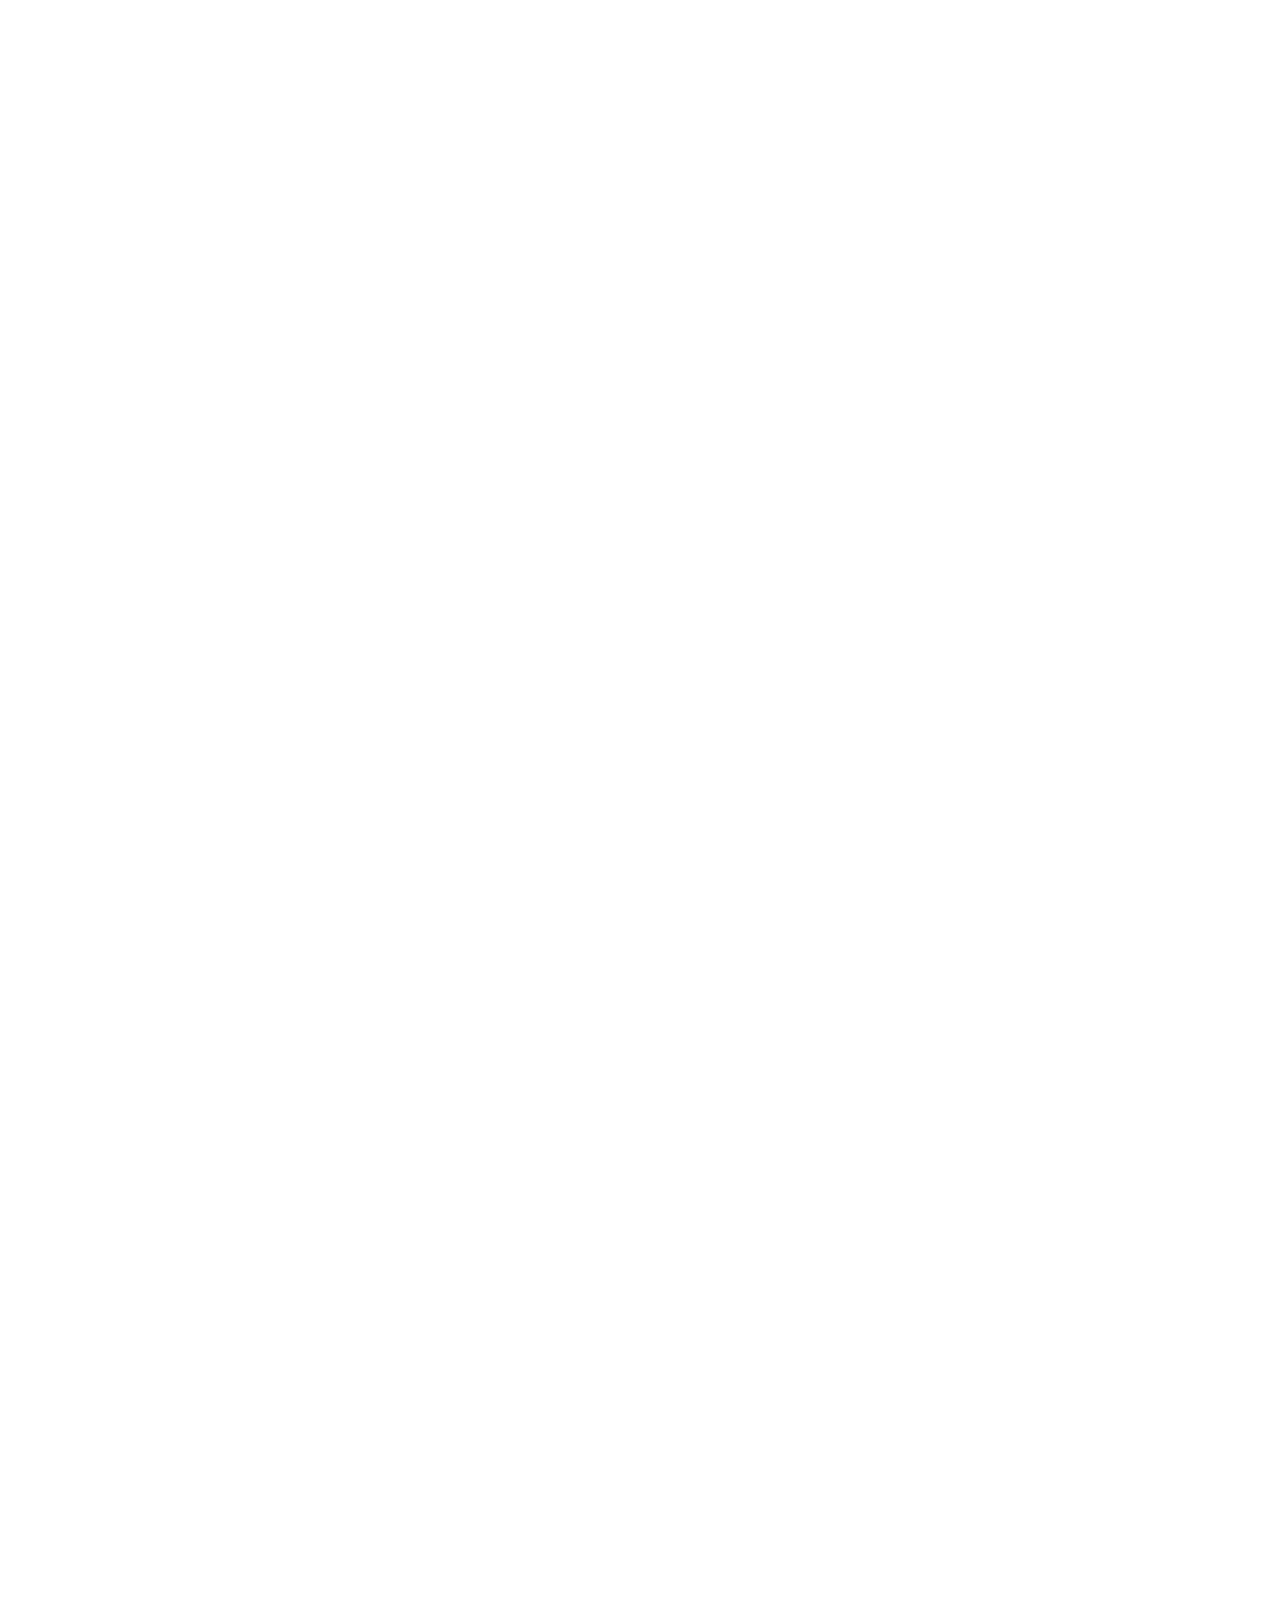
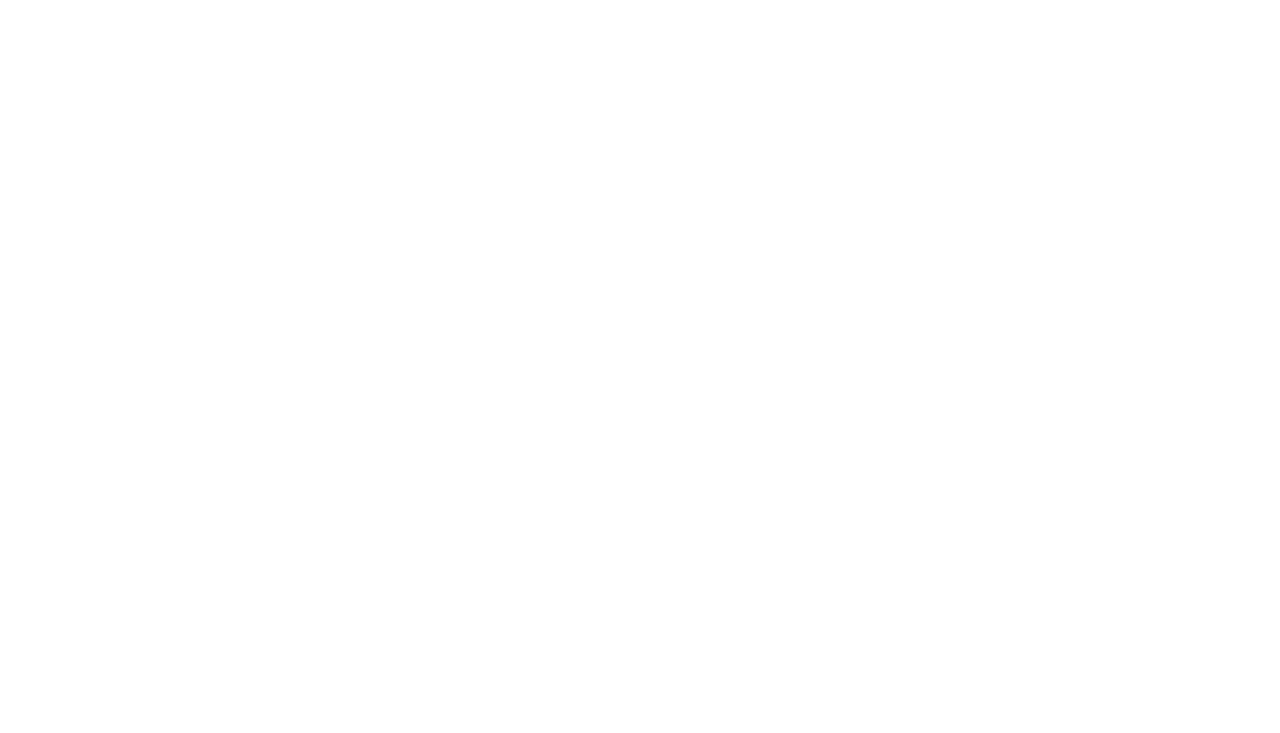
==== index.html @ 5af8121f "google analytics" ====
<html lang="en">

<head>
  <!-- Global site tag (gtag.js) - Google Analytics -->
  <script async src="https://www.googletagmanager.com/gtag/js?id=UA-129078885-3"></script>
  <script>
    window.dataLayer = window.dataLayer || [];
    function gtag(){dataLayer.push(arguments);}
    gtag('js', new Date());

    gtag('config', 'UA-129078885-3');
  </script>
  <meta charset="utf-8">
  <meta name="viewport" content="width=device-width, initial-scale=1, shrink-to-fit=no">
  <title>Neobyčejné příběhy | Mikrostránka AV19</title>
  <link rel="stylesheet" href="css/bootstrap.min.css">
  <link rel="stylesheet" href="css/aos.min.css">
  <link rel="stylesheet" href="css/hamburgers/hamburgers.min.css">
  <link rel="stylesheet" href="css/owl.carousel.min.css">
  <link rel="stylesheet" href="css/animsition.min.css">
  <link href="fonts/css/all.css" rel="stylesheet">
  <link rel="stylesheet" href="https://cdnjs.cloudflare.com/ajax/libs/font-awesome/4.7.0/css/font-awesome.min.css">
  <link rel="shortcut icon" href="/favicon.ico" type="image/x-icon">
  <link rel="icon" href="/favicon.ico" type="image/x-icon">

  <link rel="stylesheet" href="css/style.css">
</head>

<body>

  <div class="js-animsition animsition" data-animsition-in-class="fade-in" data-animsition-out-class="fade-out">

    <header class="templateux-navbar" data-aos="fade-down">
      <div class="container-fluid">
        <div class="row">
          <div class="col-sm-3 col-3">
            <div class="site-logo"><a href="index.html" class="animsition-link">Neobyčejné příběhy</a></div>
          </div>
          <div class="col-sm-9 col-9 text-right">

            <button class="hamburger hamburger--spin toggle-menu ml-auto js-toggle-menu" type="button">
              <span class="hamburger-box">
                <span class="hamburger-inner"></span>
              </span>
            </button>

            <nav class="templateux-menu js-templateux-menu" role="navigation">
              <ul class="list-unstyled">
                <li class="active"><a href="index.html" class="animsition-link">Domů</a></li>
                <li><a href="about.html" class="animsition-link">O projektu</a></li>
                <li><a href="http://absolventskyvelehrad.cz" target="_blank">AV19</a></li>
              </ul>
            </nav>
          </div>
        </div>
      </div>
    </header>

    <!-- END templateux-navbar -->
    <section class="templateux-hero">
      <div class="container">
        <div class="row align-items-center justify-content-center intro">
          <div class="col-md-10" data-aos="fade-up">
            <h1>Příběhy. <br />
              <span class="green">Inspirativní</span> příběhy<span class="green">.</span> <br />
              <span class="red">Neobyčejné</span> příběhy<span class="red">.</span>
            </h1>
            <a href="#next" class="go-down js-smoothscroll"></a>
          </div>
        </div>
      </div>
    </section>
    <!-- END templateux-hero -->

    <section class="templateux-portfolio-overlap" id="next">
      <div class="container-fluid">
        <div class="row">
          <div class="col-md-6" data-aos="fade-up">
            <a class="project animsition-link" href="iveta-sochorova.html">
              <figure>
                <img src="images/people/ivet_resize.jpg" alt="Iveta Sochorová" class="img-fluid">
              </figure>
              <div class="project-hover">
                <div class="project-hover-inner">
                  <h2>Iveta Sochorová</h2>
                  <span>Přečti si její příběh</span>
                </div>
              </div>
            </a>
          </div>
          <div class="col-md-6" data-aos="fade-up" data-aos-delay="100">
            <a class="project animsition-link" href="#">
              <figure>
                <img src="images/people/av19.jpg" alt="AV19" class="img-fluid">
              </figure>
              <div class="project-hover">
                <div class="project-hover-inner">
                  <h2>Absolventský Velehrad</h2>
                  <h2>PŘIPRAVUJEME</h2>
                </div>
              </div>
            </a>
          </div>
        </div>
        <!-- END row -->

        <div class="row">
          <div class="col-lg-4 col-md-6" data-aos="fade-up">
            <a class="project animsition-link" href="#">
              <figure>
                <img src="images/people/bananaGuy.jpg" alt="Free Template" class="img-fluid">
              </figure>
              <div class="project-hover">
                <div class="project-hover-inner">
                  <h2>PŘIPRAVUJEME</h2>
                </div>
              </div>
            </a>
          </div>
          <div class="col-lg-4 col-md-6" data-aos="fade-up" data-aos-delay="100">
            <a class="project animsition-link" href="#">
              <figure>
                <img src="images/people/hairlyGirl.jpg" alt="Free Template" class="img-fluid">
              </figure>
              <div class="project-hover">
                <div class="project-hover-inner">
                  <h2>PŘIPRAVUJEME</h2>
                </div>
              </div>
            </a>
          </div>
          <div class="col-lg-4 col-md-6" data-aos="fade-up" data-aos-delay="200">
            <a class="project animsition-link" href="#">
              <figure>
                <img src="images/people/flowerGirl.jpg" alt="Free Template" class="img-fluid">
              </figure>
              <div class="project-hover">
                <div class="project-hover-inner">
                  <h2>PŘIPRAVUJEME</h2>
                </div>
              </div>
            </a>
          </div>

        </div>
        <!-- END row -->
      </div>
    </section>


    <!-- END section -->
    <section class="templateux-section">
      <div class="container">
        <div class="row justify-content-center">
          <div class="col-md-4" data-aos="fade-up">
            <h2 class="section-heading mt-3">Proč právě toto?</h2>
          </div>
          <div class="col-md-8" data-aos="fade-up" data-aos-delay="100">

            <div class="row">
              <div class="col-md-12">
                <h2 class="mb-5">Mozart, Einstein, Matka Tereza. Všichni je známe.</h2>
                <p class="mb-5">Víme, co dokázali, známe jejich životy. Pak jsou zde stovky lidí, kteří žijí svůj
                  život, ale (zatím) je neznáme. Žijí mezi námi, jejich životy jsou obyčejně neobyčejné. Všechny tyto
                  lidi spojuje rozhodnutí udělat něco jinak, udělat něco pro druhé, být aktivní.
                </p>
                <h4 class="mb-5">
                  Přijmi naše pozvání a nechej se inspirovat příběhy alespoň některých z nich.
                </h4>
              </div>
            </div>
          </div>
        </div>
      </div>
    </section>
    <!-- END section -->

    <a class="templateux-section templateux-cta animsition-link mt-5" href="about.html" data-aos="fade-up">
      <div class="container-fluid">
        <div class="cta-inner">
          <h2><span class="words-1">Máš svůj příběh? Chceš ho sdílet?</span> <span class="words-2">Sdílej ho s námi!</span></h2>
        </div>
      </div>
    </a>
    <!-- END call to action -->

    <footer class="templateux-footer">
      <div class="container-fluid">
        <div class="row">
          <div class="col-md-6 text-md-left text-center">
            <p>
              <!-- Link back to Colorlib can't be removed. Template is licensed under CC BY 3.0. -->
              Copyright &copy;
              <script>
                document.write(new Date().getFullYear());
              </script> All rights reserved | This template is made
              with <i class="fa fa-heart" aria-hidden="true"></i> by <a href="https://colorlib.com" target="_blank"
                class="text-primary">Colorlib</a>
              <!-- Link back to Colorlib can't be removed. Template is licensed under CC BY 3.0. -->
            </p>
          </div>
          <div class="col-md-6 text-md-right text-center footer-social">
            <a href="https://www.facebook.com/absolventskyvelehrad/" class="p-3" target="_blank"><i class="fab fa-facebook-f"></i></a>
            <a href="https://www.instagram.com/absolventskyvelehrad/" class="p-3" target="_blank"><i class="fab fa-instagram"></i></a>
          </div>
        </div>
      </div>
    </footer>

  </div>
  <script src="js/scripts-all.js"></script>
  <script src="js/main.js"></script>

</body>

</html>
---- css/hamburgers/hamburgers.min.css ----
/*!
 * Hamburgers
 * @description Tasty CSS-animated hamburgers
 * @author Jonathan Suh @jonsuh
 * @site https://jonsuh.com/hamburgers
 * @link https://github.com/jonsuh/hamburgers
 */.hamburger{padding:15px 0px;display:inline-block;cursor:pointer;-webkit-transition-property:opacity, -webkit-filter;transition-property:opacity, -webkit-filter;-o-transition-property:opacity, filter;transition-property:opacity, filter;transition-property:opacity, filter, -webkit-filter;-webkit-transition-duration:0.15s;-o-transition-duration:0.15s;transition-duration:0.15s;-webkit-transition-timing-function:linear;-o-transition-timing-function:linear;transition-timing-function:linear;font:inherit;color:inherit;text-transform:none;background-color:transparent;border:0;margin:0;overflow:visible}.hamburger:hover{opacity:0.7}.hamburger-box{width:25px;height:21px;display:inline-block;position:relative}.hamburger-inner{display:block;top:50%;margin-top:-1.5px}.hamburger-inner,.hamburger-inner:after,.hamburger-inner:before{width:25px;height:3px;background-color:#000;border-radius:4px;position:absolute;-webkit-transition-property:-webkit-transform;transition-property:-webkit-transform;-o-transition-property:transform;transition-property:transform;transition-property:transform, -webkit-transform;-webkit-transition-duration:0.15s;-o-transition-duration:0.15s;transition-duration:0.15s;-webkit-transition-timing-function:ease;-o-transition-timing-function:ease;transition-timing-function:ease}.hamburger-inner:after,.hamburger-inner:before{content:"";display:block}.hamburger-inner:before{top:-9px}.hamburger-inner:after{bottom:-9px}.hamburger--spin .hamburger-inner{-webkit-transition-duration:0.22s;-o-transition-duration:0.22s;transition-duration:0.22s;-webkit-transition-timing-function:cubic-bezier(0.55, 0.055, 0.675, 0.19);-o-transition-timing-function:cubic-bezier(0.55, 0.055, 0.675, 0.19);transition-timing-function:cubic-bezier(0.55, 0.055, 0.675, 0.19)}.hamburger--spin .hamburger-inner:before{-webkit-transition:top 0.1s 0.25s ease-in, opacity 0.1s ease-in;-o-transition:top 0.1s 0.25s ease-in, opacity 0.1s ease-in;transition:top 0.1s 0.25s ease-in, opacity 0.1s ease-in}.hamburger--spin .hamburger-inner:after{-webkit-transition:bottom 0.1s 0.25s ease-in, -webkit-transform 0.22s cubic-bezier(0.55, 0.055, 0.675, 0.19);transition:bottom 0.1s 0.25s ease-in, -webkit-transform 0.22s cubic-bezier(0.55, 0.055, 0.675, 0.19);-o-transition:bottom 0.1s 0.25s ease-in, transform 0.22s cubic-bezier(0.55, 0.055, 0.675, 0.19);transition:bottom 0.1s 0.25s ease-in, transform 0.22s cubic-bezier(0.55, 0.055, 0.675, 0.19);transition:bottom 0.1s 0.25s ease-in, transform 0.22s cubic-bezier(0.55, 0.055, 0.675, 0.19), -webkit-transform 0.22s cubic-bezier(0.55, 0.055, 0.675, 0.19)}.hamburger--spin.is-active .hamburger-inner{-webkit-transform:rotate(225deg);-ms-transform:rotate(225deg);transform:rotate(225deg);-webkit-transition-delay:0.12s;-o-transition-delay:0.12s;transition-delay:0.12s;-webkit-transition-timing-function:cubic-bezier(0.215, 0.61, 0.355, 1);-o-transition-timing-function:cubic-bezier(0.215, 0.61, 0.355, 1);transition-timing-function:cubic-bezier(0.215, 0.61, 0.355, 1)}.hamburger--spin.is-active .hamburger-inner:before{top:0;opacity:0;-webkit-transition:top 0.1s ease-out, opacity 0.1s 0.12s ease-out;-o-transition:top 0.1s ease-out, opacity 0.1s 0.12s ease-out;transition:top 0.1s ease-out, opacity 0.1s 0.12s ease-out}.hamburger--spin.is-active .hamburger-inner:after{bottom:0;-webkit-transform:rotate(-90deg);-ms-transform:rotate(-90deg);transform:rotate(-90deg);-webkit-transition:bottom 0.1s ease-out, -webkit-transform 0.22s 0.12s cubic-bezier(0.215, 0.61, 0.355, 1);transition:bottom 0.1s ease-out, -webkit-transform 0.22s 0.12s cubic-bezier(0.215, 0.61, 0.355, 1);-o-transition:bottom 0.1s ease-out, transform 0.22s 0.12s cubic-bezier(0.215, 0.61, 0.355, 1);transition:bottom 0.1s ease-out, transform 0.22s 0.12s cubic-bezier(0.215, 0.61, 0.355, 1);transition:bottom 0.1s ease-out, transform 0.22s 0.12s cubic-bezier(0.215, 0.61, 0.355, 1), -webkit-transform 0.22s 0.12s cubic-bezier(0.215, 0.61, 0.355, 1)}
---- css/style.css ----
body {
  font-size: 16px;
  line-height: 1.8;
  color: #6c757d;
  font-family: -apple-system, BlinkMacSystemFont, "Segoe UI", Roboto, "Helvetica Neue", Arial, sans-serif, "Apple Color Emoji", "Segoe UI Emoji", "Segoe UI Symbol";
}

::-moz-selection {
  background: #babad6;
}

::selection {
  background: #babad6;
}

h1,
h2,
h3,
h4,
h5 {
  color: #000;
}

a {
  -webkit-transition: .3s all ease;
  -o-transition: .3s all ease;
  transition: .3s all ease;
}

a:hover,
a:active,
a:focus {
  text-decoration: none;
  outline: none;
}

.templateux-navbar {
  position: absolute;
  top: 0;
  left: 0;
  width: 100%;
  padding: 35px 0;
  z-index: 99999;
}

.templateux-navbar .container-fluid {
  max-width: 100%;
}

.templateux-navbar .toggle-menu {
  z-index: 9999;
  position: relative;
  top: -13px;
  display: none;
}

@media (max-width: 767.98px) {
  .templateux-navbar .toggle-menu {
    display: block;
  }
}

.templateux-navbar .toggle-menu:active,
.templateux-navbar .toggle-menu:focus {
  outline: none;
}

.templateux-navbar .site-logo {
  position: relative;
  top: -10px;
  z-index: 9999;
}

.templateux-navbar .site-logo a {
  font-size: 30px;
  color: #000;
}

.templateux-navbar .templateux-menu {
  position: relative;
}

.templateux-navbar .templateux-menu ul {
  margin-bottom: 0;
}

.templateux-navbar .templateux-menu ul li {
  display: inline-block;
}

.templateux-navbar .templateux-menu ul li a {
  margin-right: 20px;
  font-size: 13px;
  text-transform: uppercase;
  letter-spacing: .2em;
  color: #000;
  position: relative;
  padding-bottom: 5px;
  display: block;
}

.templateux-navbar .templateux-menu ul li a:before {
  content: "";
  position: absolute;
  bottom: 0;
  height: 2px;
  width: 0;
  left: 0;
  background: #F1583A;
  -webkit-transition: .15s width ease;
  -o-transition: .15s width ease;
  transition: .15s width ease;
}

.templateux-navbar .templateux-menu ul li a:hover:before {
  width: 100%;
}

.templateux-navbar .templateux-menu ul li.active>a:before {
  width: 100%;
}

.templateux-navbar .templateux-menu ul li:last-child a {
  margin-right: 0;
}

@media (max-width: 767.98px) {
  .templateux-navbar .templateux-menu {
    position: fixed;
    width: 100%;
    background-color: #fff;
    top: 0;
    left: 0;
    margin: 0;
    text-align: left;
    height: 100vh;
    min-height: 400px;
    padding: 15px;
    display: none;
    padding-top: 150px;
    overflow-y: scroll;
  }

  .templateux-navbar .templateux-menu ul {
    margin-left: 40px;
  }

  .templateux-navbar .templateux-menu ul li {
    display: block;
    margin-bottom: 10px;
  }

  .templateux-navbar .templateux-menu ul li a {
    padding: 10px 0 2px 0;
    font-size: 18px;
    display: inline-block;
  }
}

@media (max-width: 767.98px) {
  .templateux-navbar .templateux-menu ul {
    margin-left: 0px;
  }
}

.templateux-navbar.navbar-light .site-logo a {
  color: #fff;
}

.templateux-navbar.navbar-light .hamburger .hamburger-inner,
.templateux-navbar.navbar-light .hamburger .hamburger-inner::before,
.templateux-navbar.navbar-light .hamburger .hamburger-inner::after {
  background-color: #fff;
}

.templateux-navbar.navbar-light .templateux-menu ul li a {
  color: #fff;
}

.menu-open .templateux-navbar {
  position: fixed;
  left: 0;
  top: 0;
}

@media (max-width: 767.98px) {
  .menu-open .site-logo a {
    color: #000 !important;
  }
}

.menu-open .navbar-light .hamburger .hamburger-inner,
.menu-open .navbar-light .hamburger .hamburger-inner::before,
.menu-open .navbar-light .hamburger .hamburger-inner::after {
  background-color: #000;
}

.menu-open .templateux-menu li {
  opacity: 0;
  visibility: hidden;
  margin-left: -10px;
  position: relative;
  -webkit-transition: .3s all ease-in-out;
  -o-transition: .3s all ease-in-out;
  transition: .3s all ease-in-out;
}

.menu-open .templateux-menu li.staggard {
  opacity: 1;
  visibility: visible;
  margin-left: 0px;
}

@media (max-width: 767.98px) {
  .menu-open .templateux-menu li a {
    color: #000 !important;
  }
}

.templateux-hero {
  background-size: cover;
  background-repeat: no-repeat;
  background-position: center center;
  position: relative;
  overflow: hidden;
}

.templateux-hero .lead {
  font-size: 28px;
}

@media (max-width: 991.98px) {
  .templateux-hero .lead {
    font-size: 20px;
  }
}

.templateux-hero .cover {
  position: absolute;
  display: block;
  width: 100%;
  height: 100%;
  z-index: -1;
}

.templateux-hero .cover img {
  position: absolute;
  display: block;
  min-width: 100%;
  min-height: 100%;
  top: 50%;
  left: 50%;
  -webkit-transform: translate(-50%, -50%);
  -ms-transform: translate(-50%, -50%);
  transform: translate(-50%, -50%);
}

.templateux-hero.overlay:before {
  content: "";
  position: absolute;
  background: rgba(0, 0, 0, 0.7);
  left: 0;
  top: 0;
  bottom: 0;
  right: 0;
}

.templateux-hero.overlay h1 {
  color: #fff;
}

.templateux-hero.overlay .lead {
  color: #fff;
  opacity: .5;
}

.templateux-hero,
.intro {
  height: 72vh;
  min-height: 700px;
}

.templateux-hero h1,
.intro h1 {
  color: #000;
  font-size: 70px;
}

@media (max-width: 991.98px) {

  .templateux-hero h1,
  .intro h1 {
    font-size: 36px;
  }
}

.templateux-portfolio-overlap {
  position: relative;
  margin-top: -100px;
}

@media (max-width: 991.98px) {
  .templateux-portfolio-overlap {
    margin-top: -50px;
  }
}

.container-fluid {
  padding-left: 50px;
  padding-right: 50px;
  max-width: 1600px;
}

@media (max-width: 767.98px) {
  .container-fluid {
    padding-left: 15px;
    padding-right: 15px;
  }
}

.templateux-section {
  padding: 7em 0;
}

@media (max-width: 991.98px) {
  .templateux-section {
    padding: 3em 0;
  }
}

.templateux-section h2 {
  line-height: 1.5;
}

.templateux-cta {
  padding: 7em 0;
  display: block;
  background: #f8f9fa;
  position: relative;
}

.templateux-cta:before {
  content: "";
  position: absolute;
  height: 0px;
  bottom: 0;
  background: #F1583A;
  width: 100%;
  left: 0;
  -webkit-transition: .3s all ease-out;
  -o-transition: .3s all ease-out;
  transition: .3s all ease-out;
}

.templateux-cta .cta-inner {
  display: block;
  text-align: center;
}

.templateux-cta span {
  display: block;
  position: absolute;
  left: 50%;
  top: 50%;
  -webkit-transform: translate(-50%, -50%);
  -ms-transform: translate(-50%, -50%);
  transform: translate(-50%, -50%);
  -webkit-transition: .3s all ease;
  -o-transition: .3s all ease;
  transition: .3s all ease;
}

.templateux-cta .words-1 {
  opacity: 1;
  visibility: visible;
  top: 0;
}

.templateux-cta .words-2 {
  opacity: 0;
  visibility: hidden;
  top: 40px;
}

.templateux-cta h2 {
  font-weight: normal;
  margin-bottom: 0;
  color: #000;
  position: relative;
  bottom: 0;
  -webkit-transition: .4s all ease;
  -o-transition: .4s all ease;
  transition: .4s all ease;
}

.templateux-cta:hover:before,
.templateux-cta:focus:before {
  height: 100%;
}

.templateux-cta:hover .words-1,
.templateux-cta:focus .words-1 {
  opacity: 0;
  visibility: hidden;
  top: -40px;
}

.templateux-cta:hover .words-2,
.templateux-cta:focus .words-2 {
  opacity: 1;
  visibility: visible;
  top: 0px;
  color: #fff;
}

.section-heading {
  font-size: 14px;
  color: #495057;
  margin-bottom: 30px;
  display: block;
  position: relative;
}

.section-heading:after {
  content: "";
  height: 2px;
  width: 30%;
  position: absolute;
  top: 50%;
  right: 0;
  -webkit-transform: translateX(-50%);
  -ms-transform: translateX(-50%);
  transform: translateX(-50%);
  background: #000;
}

.project,
.post {
  position: relative;
  float: left;
  width: 100%;
  margin-bottom: 30px;
}

.project figure,
.post figure {
  margin: 0;
  position: relative;
}

.project .project-hover,
.project .post-hover,
.post .project-hover,
.post .post-hover {
  position: absolute;
  top: 0;
  left: 0;
  right: 0;
  bottom: 0;
  background: rgba(241, 88, 58, 0.9);
  visibility: hidden;
  opacity: 0;
  -webkit-transition: .3s all ease;
  -o-transition: .3s all ease;
  transition: .3s all ease;
}

.project .project-hover .project-hover-inner,
.project .project-hover .post-hover-inner,
.project .post-hover .project-hover-inner,
.project .post-hover .post-hover-inner,
.post .project-hover .project-hover-inner,
.post .project-hover .post-hover-inner,
.post .post-hover .project-hover-inner,
.post .post-hover .post-hover-inner {
  position: absolute;
  z-index: 99;
  left: 50%;
  top: 50%;
  visibility: hidden;
  opacity: 0;
  -webkit-transition: .3s all ease;
  -o-transition: .3s all ease;
  transition: .3s all ease;
  -webkit-transform: translate(-50%, -50%);
  -ms-transform: translate(-50%, -50%);
  transform: translate(-50%, -50%);
  transition: .3s all ease;
  text-align: center;
}

.project .project-hover .project-hover-inner h2,
.project .project-hover .post-hover-inner h2,
.project .post-hover .project-hover-inner h2,
.project .post-hover .post-hover-inner h2,
.post .project-hover .project-hover-inner h2,
.post .project-hover .post-hover-inner h2,
.post .post-hover .project-hover-inner h2,
.post .post-hover .post-hover-inner h2 {
  color: #fff;
  font-size: 26px;
  line-height: 1.2;
  -webkit-transition: .3s all ease;
  -o-transition: .3s all ease;
  transition: .3s all ease;
  opacity: 0;
  visibility: hidden;
  position: relative;
  bottom: -30px;
}

.project .project-hover .project-hover-inner span,
.project .project-hover .post-hover-inner span,
.project .post-hover .project-hover-inner span,
.project .post-hover .post-hover-inner span,
.post .project-hover .project-hover-inner span,
.post .project-hover .post-hover-inner span,
.post .post-hover .project-hover-inner span,
.post .post-hover .post-hover-inner span {
  color: rgba(255, 255, 255, 0.8);
  opacity: 0;
  visibility: hidden;
  position: relative;
  bottom: -30px;
  -webkit-transition: .5s all ease;
  -o-transition: .5s all ease;
  transition: .5s all ease;
}

.project:hover .project-hover,
.project:hover .post-hover,
.project:focus .project-hover,
.project:focus .post-hover,
.post:hover .project-hover,
.post:hover .post-hover,
.post:focus .project-hover,
.post:focus .post-hover {
  visibility: visible;
  opacity: 1;
}

.project:hover .project-hover .project-hover-inner,
.project:hover .project-hover .post-hover-inner,
.project:hover .post-hover .project-hover-inner,
.project:hover .post-hover .post-hover-inner,
.project:focus .project-hover .project-hover-inner,
.project:focus .project-hover .post-hover-inner,
.project:focus .post-hover .project-hover-inner,
.project:focus .post-hover .post-hover-inner,
.post:hover .project-hover .project-hover-inner,
.post:hover .project-hover .post-hover-inner,
.post:hover .post-hover .project-hover-inner,
.post:hover .post-hover .post-hover-inner,
.post:focus .project-hover .project-hover-inner,
.post:focus .project-hover .post-hover-inner,
.post:focus .post-hover .project-hover-inner,
.post:focus .post-hover .post-hover-inner {
  visibility: visible;
  opacity: 1;
  -webkit-animation-delay: 10s;
  animation-delay: 10s;
}

.project:hover .project-hover .project-hover-inner h2,
.project:hover .project-hover .post-hover-inner h2,
.project:hover .post-hover .project-hover-inner h2,
.project:hover .post-hover .post-hover-inner h2,
.project:focus .project-hover .project-hover-inner h2,
.project:focus .project-hover .post-hover-inner h2,
.project:focus .post-hover .project-hover-inner h2,
.project:focus .post-hover .post-hover-inner h2,
.post:hover .project-hover .project-hover-inner h2,
.post:hover .project-hover .post-hover-inner h2,
.post:hover .post-hover .project-hover-inner h2,
.post:hover .post-hover .post-hover-inner h2,
.post:focus .project-hover .project-hover-inner h2,
.post:focus .project-hover .post-hover-inner h2,
.post:focus .post-hover .project-hover-inner h2,
.post:focus .post-hover .post-hover-inner h2 {
  opacity: 1;
  visibility: visible;
  bottom: 0px;
}

.project:hover .project-hover .project-hover-inner span,
.project:hover .project-hover .post-hover-inner span,
.project:hover .post-hover .project-hover-inner span,
.project:hover .post-hover .post-hover-inner span,
.project:focus .project-hover .project-hover-inner span,
.project:focus .project-hover .post-hover-inner span,
.project:focus .post-hover .project-hover-inner span,
.project:focus .post-hover .post-hover-inner span,
.post:hover .project-hover .project-hover-inner span,
.post:hover .project-hover .post-hover-inner span,
.post:hover .post-hover .project-hover-inner span,
.post:hover .post-hover .post-hover-inner span,
.post:focus .project-hover .project-hover-inner span,
.post:focus .project-hover .post-hover-inner span,
.post:focus .post-hover .project-hover-inner span,
.post:focus .post-hover .post-hover-inner span {
  bottom: 0;
  visibility: visible;
  opacity: 1;
}

.templateux-footer {
  padding: 7em 0;
  border-top: 1px solid #F4F4F4;
}

.templateux-footer .container-fluid {
  max-width: 100%;
}

.templateux-footer small {
  font-size: 16px;
}

.templateux-footer p:last-child {
  margin-bottom: 0;
}

.templateux-footer .footer-social {
  position: relative;
}

.templateux-footer .footer-social a {
  color: #b3b3b3;
  position: relative;
  -webkit-transition: .3s all ease;
  -o-transition: .3s all ease;
  transition: .3s all ease;
  font-size: 26px;
}

.templateux-footer .footer-social a:hover,
.templateux-footer .footer-social a:focus {
  color: #F1583A;
  -webkit-transform: scale(1.7);
  -ms-transform: scale(1.7);
  transform: scale(1.7);
}

.btn:hover,
.btn:focus,
.btn:active {
  outline: none;
  -webkit-box-shadow: none !important;
  box-shadow: none !important;
}

.form-control {
  height: 50px;
  background: #f6f6f6;
  border: none;
}

.form-control:active,
.form-control:focus {
  background: #f6f6f6;
  outline: none;
  -webkit-box-shadow: none !important;
  box-shadow: none !important;
}

textarea.form-control {
  height: inherit;
}

.button {
  padding: 15px 40px;
  display: inline-block;
  font-size: 13px;
  letter-spacing: .2em;
  text-transform: uppercase;
  color: #fff;
  border-radius: 30px;
  border: none;
  -webkit-transition: .3s all ease;
  -o-transition: .3s all ease;
  transition: .3s all ease;
}

.button:hover,
.button:active,
.button:focus {
  outline: none;
}

.button.button--red {
  background: #F1583A;
}

.button.button--red:hover {
  text-decoration: none;
  color: #fff;
  -webkit-box-shadow: 0 20px 40px -5px rgba(0, 0, 0, 0.4);
  box-shadow: 0 20px 40px -5px rgba(0, 0, 0, 0.4);
  background: #d32535;
}

.go-down {
  position: relative;
  width: 40px;
  height: 40px;
  display: block;
  margin-left: -15px;
  position: absolute;
  margin-top: 70px;
}

.go-down:before {
  width: 2px;
  height: 40px;
  right: 27px;
  content: "";
  display: block;
  position: absolute;
  background: #F1583A;
  left: 50%;
  -webkit-transform: translateX(-50%);
  -ms-transform: translateX(-50%);
  transform: translateX(-50%);
  pointer-events: none;
  top: 0;
  -webkit-transition: .3s all ease;
  -o-transition: .3s all ease;
  transition: .3s all ease;
}

.go-down:after {
  content: "";
  position: absolute;
  left: 50%;
  bottom: -12px;
  border: solid transparent;
  content: " ";
  height: 0;
  width: 0;
  margin-left: -1px;
  position: absolute;
  border-top-color: #F1583A;
  border-width: 7px;
  margin-left: -7px;
}

.go-down:hover {
  height: 70px;
}

.go-down:hover:before {
  height: 70px;
}

.templateux-media h3 {
  font-size: 18px;
  color: #F1583A;
}

.templateux-media .icon span {
  font-size: 40px;
  color: #ccc;
}

.owl-carousel .owl-dots {
  position: relative;
  text-align: center;
  width: 100%;
}

.owl-carousel .owl-dots .owl-dot {
  width: 20px;
  height: 20px;
  position: relative;
  line-height: 0;
}

.owl-carousel .owl-dots .owl-dot:active,
.owl-carousel .owl-dots .owl-dot:focus {
  outline: none;
}

.owl-carousel .owl-dots .owl-dot span {
  border: 2px solid #000;
  background: none;
  -webkit-transition: .3s all ease;
  -o-transition: .3s all ease;
  transition: .3s all ease;
  position: absolute;
  width: 10px;
  height: 10px;
  border-radius: 50%;
  top: 50%;
  left: 50%;
  -webkit-transform: translate(-50%, -50%);
  -ms-transform: translate(-50%, -50%);
  transform: translate(-50%, -50%);
}

.owl-carousel .owl-dots .owl-dot.active span {
  border: 2px solid #F1583A;
  background: #F1583A;
}

.owl-carousel.dots-overlap .owl-dots {
  bottom: 50px;
  position: absolute;
  z-index: 9;
}

.owl-carousel.dots-overlap .owl-dots .owl-dot span {
  border: 2px solid #fff;
  background: none;
  -webkit-transition: .3s all ease;
  -o-transition: .3s all ease;
  transition: .3s all ease;
  position: absolute;
  width: 10px;
  height: 10px;
  border-radius: 50%;
  top: 50%;
  left: 50%;
  -webkit-transform: translate(-50%, -50%);
  -ms-transform: translate(-50%, -50%);
  transform: translate(-50%, -50%);
}

.owl-carousel.dots-overlap .owl-dots .owl-dot.active span {
  border: 2px solid #F1583A;
  background: #F1583A;
}

#map {
  height: 700px;
  width: 100%;
}

.testimony {
  padding: 7em 0;
  background: #f7f7f7;
}

.testimony blockquote {
  font-size: 24px;
  font-weight: 300;
}

@media (min-width: 768px) {
  .testimony blockquote {
    font-size: 30px;
  }
}

.testimony blockquote p {
  color: #000;
}

.testimony .author {
  color: #000;
  text-transform: uppercase;
  letter-spacing: .2em;
}

.work-detail {
  margin-bottom: 50px;
}

.work-detail .caption {
  display: block;
  text-transform: uppercase;
  font-size: 15px;
  color: #ccc;
}

.work-detail strong {
  font-weight: normal;
  color: #000;
}

.custom-pagination {
  width: 100%;
  text-align: center;
  display: inline-block;
}

.custom-pagination li {
  display: inline-block;
}

.custom-pagination .prev a,
.custom-pagination .next a {
  font-size: 20px !important;
  line-height: 38px !important;
}

.custom-pagination li a,
.custom-pagination .prev a,
.custom-pagination .next a {
  width: 40px;
  height: 40px;
  line-height: 40px;
  padding: 0;
  margin: 0;
  border-radius: 50% !important;
  font-size: 16px;
}

.custom-pagination li.active a,
.custom-pagination .prev.active a,
.custom-pagination .next.active a {
  display: block;
  width: 40px;
  height: 40px;
  line-height: 40px;
  padding: 0;
  margin: 0;
  border-radius: 50% !important;
  font-size: 16px;
  background: #F1583A;
  color: #fff;
}

.custom-pagination li.active a:hover,
.custom-pagination li.active a:focus,
.custom-pagination .prev.active a:hover,
.custom-pagination .prev.active a:focus,
.custom-pagination .next.active a:hover,
.custom-pagination .next.active a:focus {
  color: #fff;
}

.custom-pagination .prev {
  float: left;
}

.custom-pagination .next {
  float: right;
}

/* Blog*/
.post-info {
  font-size: 12px;
  text-transform: uppercase;
  font-weight: bold;
  color: #fff;
  letter-spacing: .1em;
}

.post-info>div {
  display: inline-block;
}

.post-info>div .seperator {
  display: inline-block;
  margin: 0 10px;
  opacity: .5;
}

.tagcloud a {
  text-transform: uppercase;
  display: inline-block;
  padding: 4px 10px;
  margin-bottom: 7px;
  margin-right: 4px;
  border-radius: 4px;
  color: #000;
  border: 1px solid #ccc;
  font-size: 11px;
}

.tagcloud a:hover {
  border: 1px solid #000;
}

.comment-form-wrap {
  clear: both;
}

.comment-list {
  padding: 0;
  margin: 0;
}

.comment-list .children {
  padding: 50px 0 0 40px;
  margin: 0;
  float: left;
  width: 100%;
}

.comment-list li {
  padding: 0;
  margin: 0 0 30px 0;
  float: left;
  width: 100%;
  clear: both;
  list-style: none;
}

.comment-list li .vcard {
  width: 80px;
  float: left;
}

.comment-list li .vcard img {
  width: 50px;
  border-radius: 50%;
}

.comment-list li .comment-body {
  float: right;
  width: calc(100% - 80px);
}

.comment-list li .comment-body h3 {
  font-size: 20px;
}

.comment-list li .comment-body .meta {
  text-transform: uppercase;
  font-size: 13px;
  letter-spacing: .1em;
  color: #ccc;
}

.comment-list li .comment-body .reply {
  padding: 5px 10px;
  background: #e6e6e6;
  color: #000;
  text-transform: uppercase;
  font-size: 11px;
  letter-spacing: .1em;
  font-weight: 400;
  border-radius: 4px;
}

.comment-list li .comment-body .reply:hover {
  color: #fff;
  background: black;
}

.search-form .form-group {
  position: relative;
}

.search-form .form-group input {
  padding-right: 50px;
}

.search-form .icon {
  position: absolute;
  top: 50%;
  right: 20px;
  -webkit-transform: translateY(-50%);
  -ms-transform: translateY(-50%);
  transform: translateY(-50%);
}

.sidebar-box {
  margin-bottom: 70px;
  font-size: 15px;
  width: 100%;
  float: left;
  background: #fff;
}

.sidebar-box *:last-child {
  margin-bottom: 0;
}

.sidebar-box h3 {
  font-size: 18px;
  margin-bottom: 15px;
}

.categories li,
.sidelink li {
  position: relative;
  margin-bottom: 10px;
  padding-bottom: 10px;
  border-bottom: 1px dotted #dee2e6;
  list-style: none;
}

.categories li:last-child,
.sidelink li:last-child {
  margin-bottom: 0;
  border-bottom: none;
  padding-bottom: 0;
}

.categories li a,
.sidelink li a {
  display: block;
}

.categories li a span,
.sidelink li a span {
  position: absolute;
  right: 0;
  top: 0;
  color: #ccc;
}

.categories li.active a,
.sidelink li.active a {
  color: #000;
  font-style: italic;
}

.post-meta {
  text-transform: uppercase;
  font-size: 15px;
  letter-spacing: .1em;
  color: #ccc;
  margin-bottom: 20px;
}

.post-meta .sep {
  margin-left: 10px;
  margin-right: 10px;
}

.block-38 .block-38-header .block-38-heading {
  font-size: 18px;
  color: #000;
  margin: 0;
  font-weight: 300;
}

.block-38 .block-38-header .block-38-subheading {
  color: #b3b3b3;
  margin: 0 0 20px 0;
  text-transform: uppercase;
  font-size: 15px;
}

.block-38 .block-38-header img {
  width: 90px;
  border-radius: 50%;
  margin-bottom: 20px;
}


.red {
  color: #F1583A
}

.green {
  color: #58588c
}

a {
  color: #F1583A
}

div.text-justify p {
  text-align: justify;
}

div.text-justify img {
  float: left;
  width: 100%;
  padding: 40px;
}

.article p,
div.article {
  font-family: 'Noto Serif', serif;
  font-weight: 400;
  font-size: 1.2rem;
  line-height: 1.8em;
  color: #333;
  margin: 0 auto;
  -moz-osx-font-smoothing: grayscale;
  -webkit-font-smoothing: antialiased;
  margin: 0.5em 0 1.6em;
  text-align: justify;
}

p.question {
  font-family: 'Noto Serif', serif;
  font-weight: 600;
  font-size: 1.2rem;
  line-height: 1.8em;
  color: #F1583A;
  -moz-osx-font-smoothing: grayscale;
  -webkit-font-smoothing: antialiased;
  text-align: none;
}

.sidebar-box {
  font-family: 'Noto Serif', serif;
  font-weight: 400;
  font-size: 1.2rem;
  line-height: 1.8em;
  color: #333;
}

blockquote {
  font-family: 'Montserrat', sans-serif;
  font-size: 2.5rem;
  line-height: 2.7rem;
  text-align: center;
  color: #58588c;
}

blockquote::before {
  content: "„";
}

blockquote::after {
  content: "“";
}

.article h1,
.article h2,
.article h3,
.article h4,
.article h5 {
  font-family: 'Montserrat', sans-serif;
}

.top-border {
  border-top: 3px solid #58588c;
  padding-top: 1.2em;
  margin-top: 3.4em !important;
}
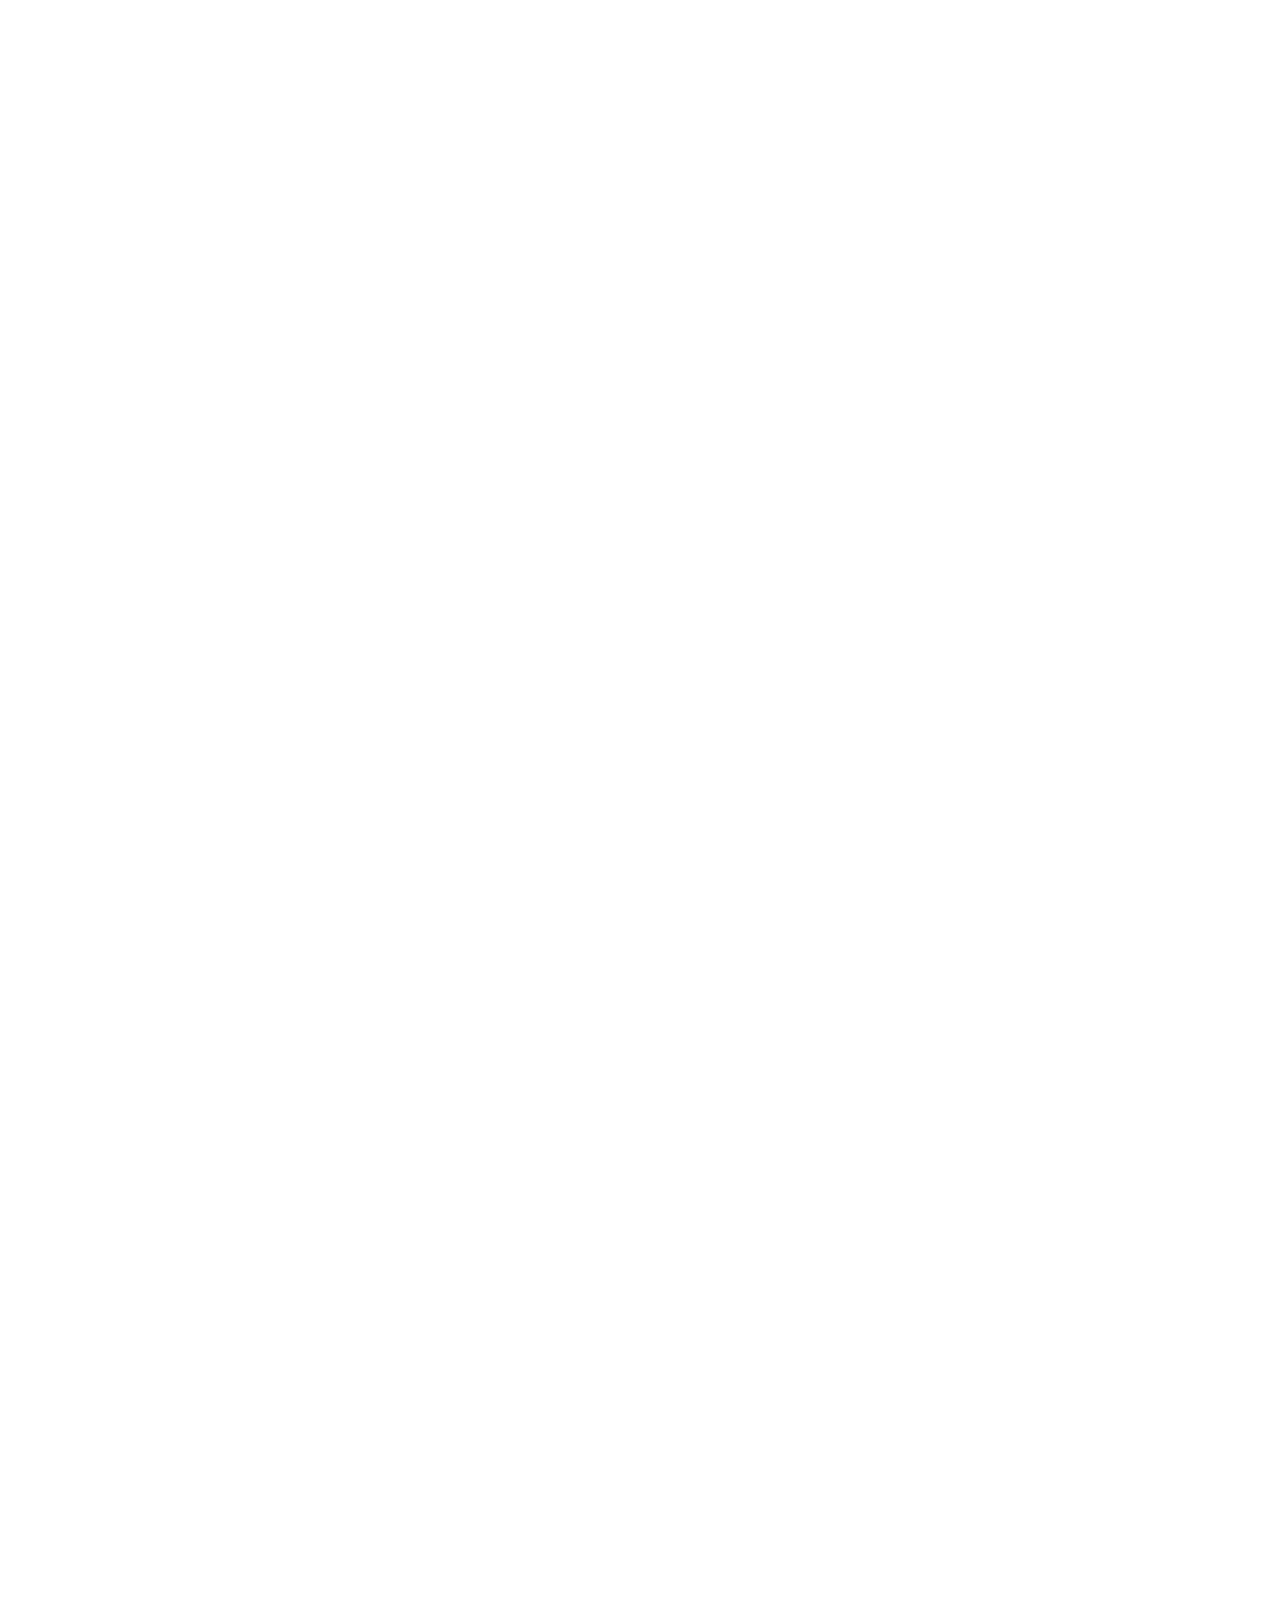
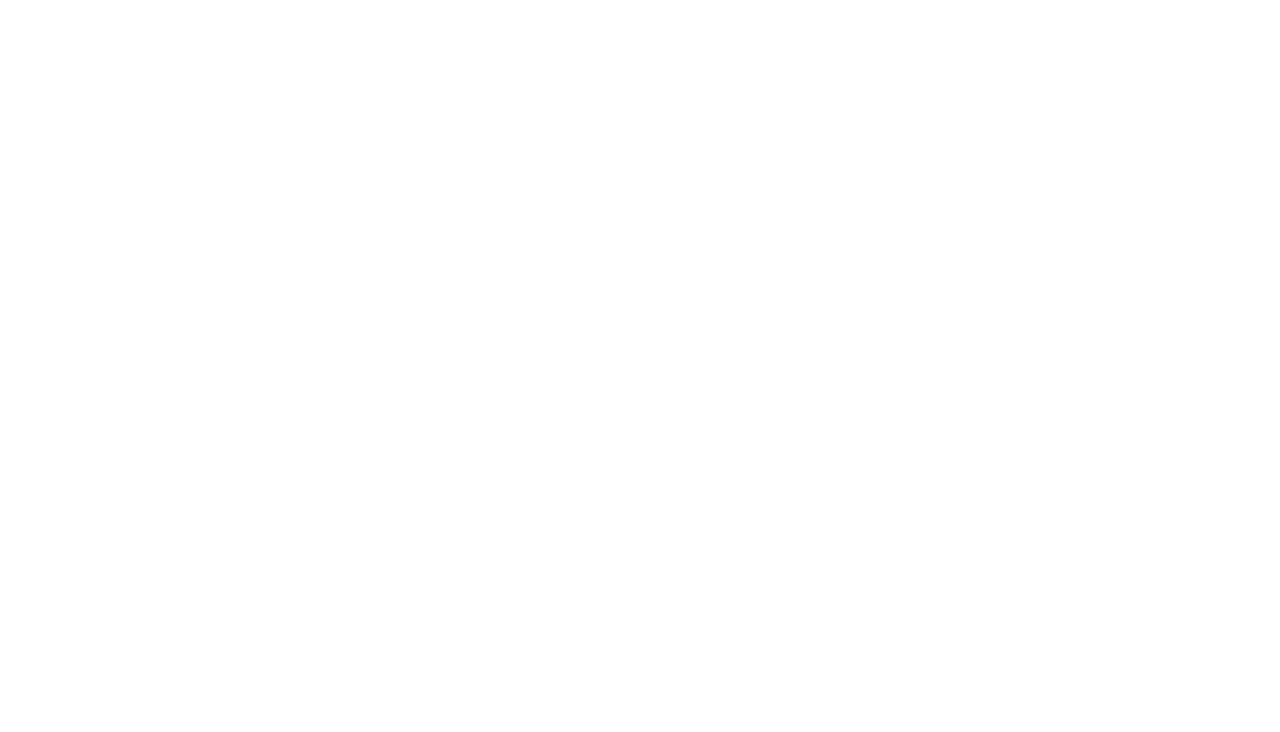
==== commit b0cad534: "Add article Renata Szpyrcova" ====
--- a/index.html
+++ b/index.html
@@ -10,6 +10,11 @@
 
     gtag('config', 'UA-129078885-3');
   </script>
+  <meta http-equiv="cache-control" content="max-age=0" />
+  <meta http-equiv="cache-control" content="no-cache" />
+  <meta http-equiv="expires" content="0" />
+  <meta http-equiv="expires" content="Tue, 01 Jan 1980 1:00:00 GMT" />
+  <meta http-equiv="pragma" content="no-cache" />
   <meta charset="utf-8">
   <meta name="viewport" content="width=device-width, initial-scale=1, shrink-to-fit=no">
   <title>Neobyčejné příběhy | Mikrostránka AV19</title>
@@ -76,27 +81,27 @@
       <div class="container-fluid">
         <div class="row">
           <div class="col-md-6" data-aos="fade-up">
-            <a class="project animsition-link" href="iveta-sochorova.html">
+            <a class="project animsition-link" href="renata-szpyrcova.html">
+                <figure>
+                  <img src="images/people/renata/index.jpg" alt="Renata Szpyrcová" class="img-fluid">
+                </figure>
+                <div class="project-hover">
+                  <div class="project-hover-inner">
+                      <h2>Renata Szpyrcová</h2>
+                      <span>Přečti si její příběh</span>
+                  </div>
+                </div>
+              </a>
+          </div>
+          <div class="col-md-6" data-aos="fade-up" data-aos-delay="100">
+            <a class="project animsition-link" href="sestra-dagmar.html">
               <figure>
-                <img src="images/people/ivet_resize.jpg" alt="Iveta Sochorová" class="img-fluid">
+                <img src="images/people/dagmar/dagmar_index.jpg" alt="AV19" class="img-fluid">
               </figure>
               <div class="project-hover">
                 <div class="project-hover-inner">
-                  <h2>Iveta Sochorová</h2>
+                  <h2>sestra Dagmar</h2>
                   <span>Přečti si její příběh</span>
-                </div>
-              </div>
-            </a>
-          </div>
-          <div class="col-md-6" data-aos="fade-up" data-aos-delay="100">
-            <a class="project animsition-link" href="#">
-              <figure>
-                <img src="images/people/av19.jpg" alt="AV19" class="img-fluid">
-              </figure>
-              <div class="project-hover">
-                <div class="project-hover-inner">
-                  <h2>Absolventský Velehrad</h2>
-                  <h2>PŘIPRAVUJEME</h2>
                 </div>
               </div>
             </a>
@@ -108,7 +113,7 @@
           <div class="col-lg-4 col-md-6" data-aos="fade-up">
             <a class="project animsition-link" href="#">
               <figure>
-                <img src="images/people/bananaGuy.jpg" alt="Free Template" class="img-fluid">
+                <img src="images/people/av19.jpg" alt="Free Template" class="img-fluid">
               </figure>
               <div class="project-hover">
                 <div class="project-hover-inner">
@@ -118,16 +123,17 @@
             </a>
           </div>
           <div class="col-lg-4 col-md-6" data-aos="fade-up" data-aos-delay="100">
-            <a class="project animsition-link" href="#">
-              <figure>
-                <img src="images/people/hairlyGirl.jpg" alt="Free Template" class="img-fluid">
-              </figure>
-              <div class="project-hover">
-                <div class="project-hover-inner">
-                  <h2>PŘIPRAVUJEME</h2>
-                </div>
-              </div>
-            </a>
+            <a class="project animsition-link" href="iveta-sochorova.html">
+                <figure>
+                  <img src="images/people/ivet_resize.jpg" alt="Iveta Sochorová" class="img-fluid">
+                </figure>
+                <div class="project-hover">
+                  <div class="project-hover-inner">
+                    <h2>Iveta Sochorová</h2>
+                    <span>Přečti si její příběh</span>
+                  </div>
+                </div>
+              </a>
           </div>
           <div class="col-lg-4 col-md-6" data-aos="fade-up" data-aos-delay="200">
             <a class="project animsition-link" href="#">
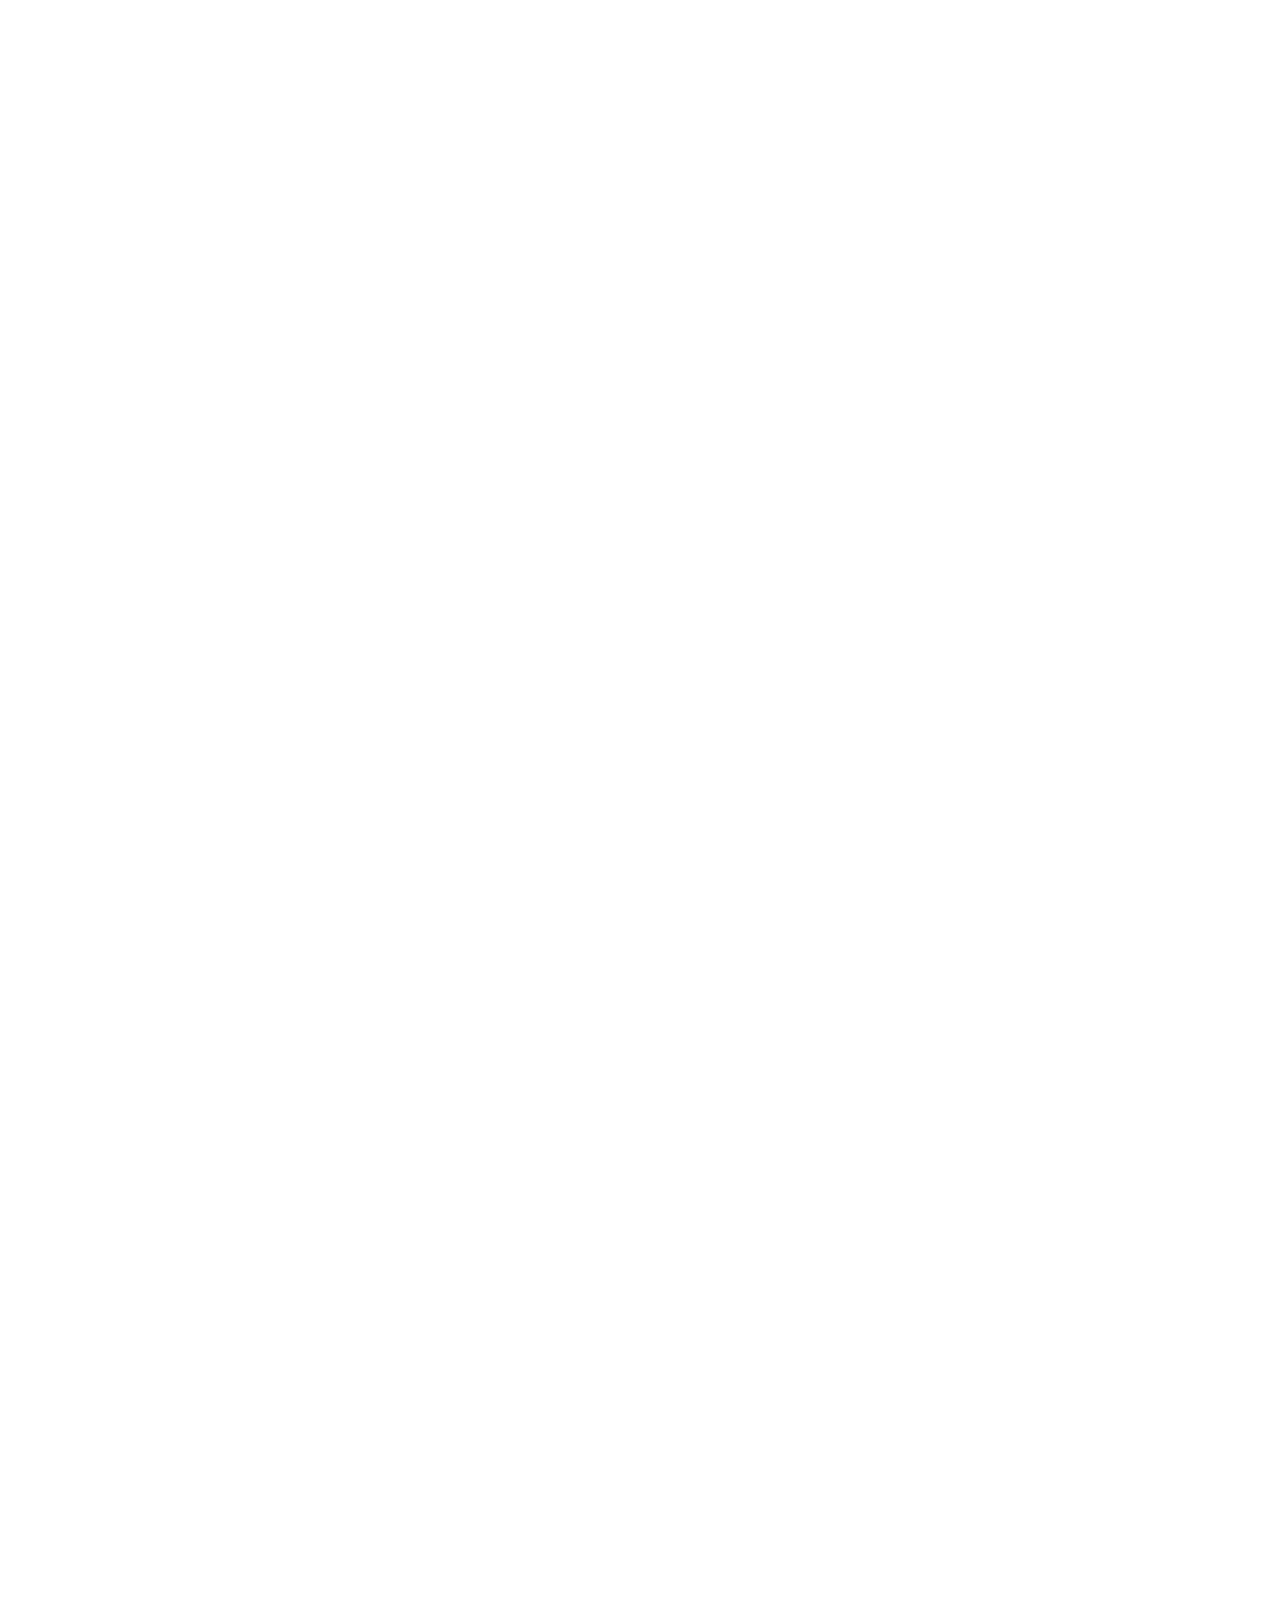
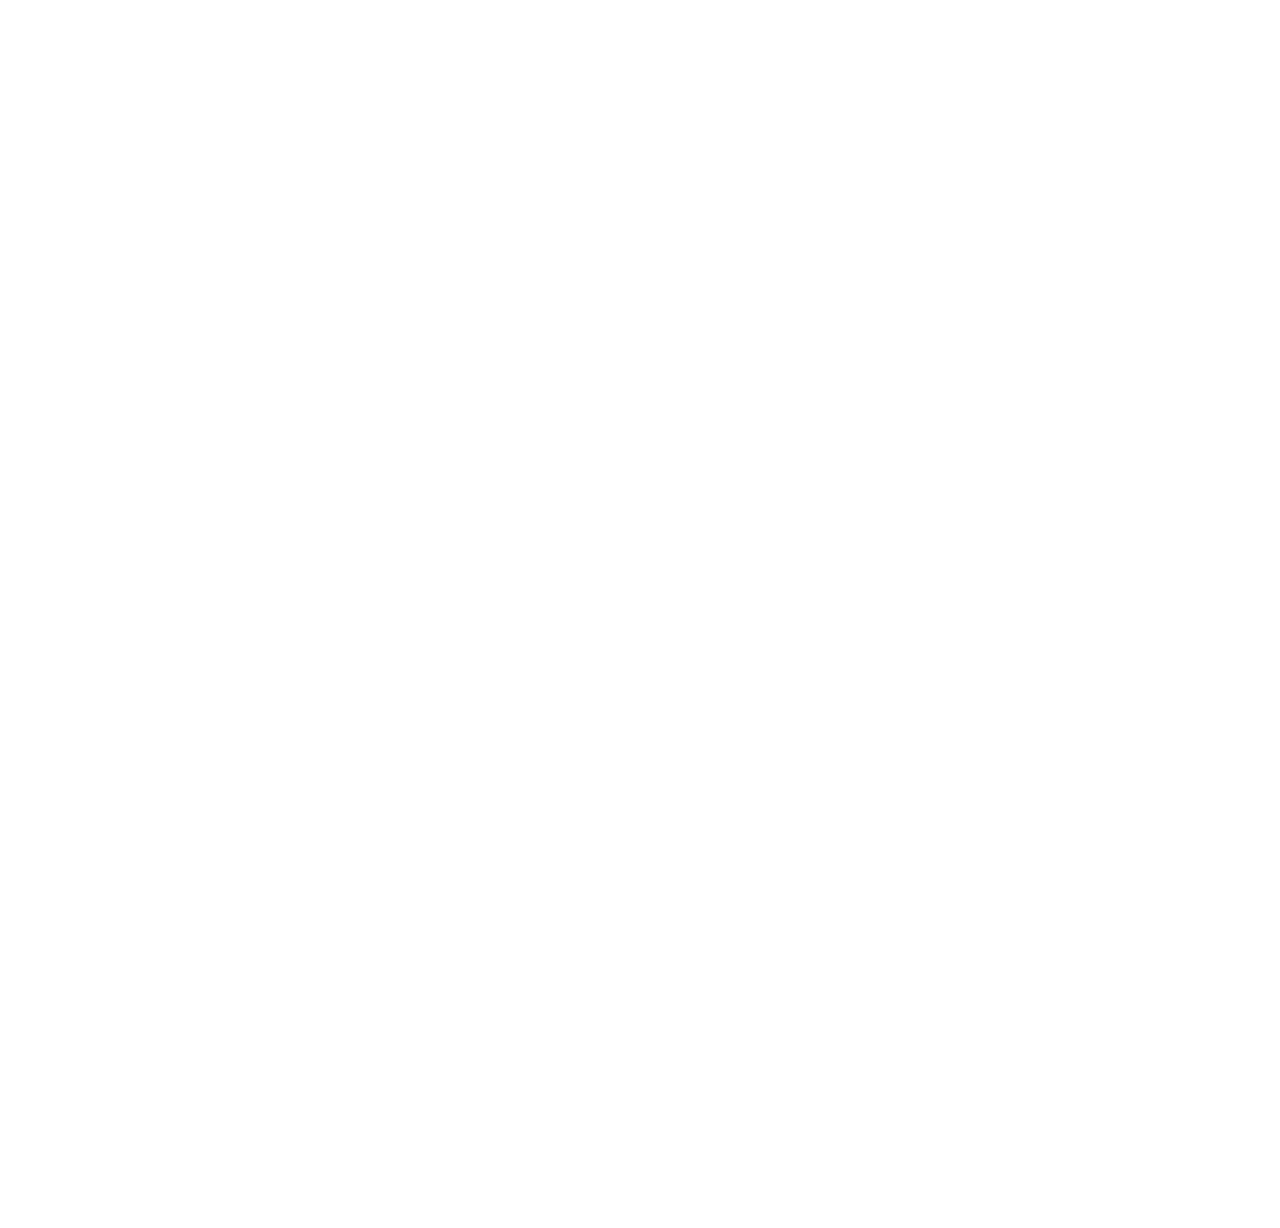
==== commit c5616f16: "av19 cast 1 new page for first part about AV19" ====
--- a/index.html
+++ b/index.html
@@ -1,131 +1,231 @@
 <html lang="en">
-
-<head>
-  <!-- Global site tag (gtag.js) - Google Analytics -->
-  <script async src="https://www.googletagmanager.com/gtag/js?id=UA-129078885-3"></script>
-  <script>
-    window.dataLayer = window.dataLayer || [];
-    function gtag(){dataLayer.push(arguments);}
-    gtag('js', new Date());
-
-    gtag('config', 'UA-129078885-3');
-  </script>
-  <meta http-equiv="cache-control" content="max-age=0" />
-  <meta http-equiv="cache-control" content="no-cache" />
-  <meta http-equiv="expires" content="0" />
-  <meta http-equiv="expires" content="Tue, 01 Jan 1980 1:00:00 GMT" />
-  <meta http-equiv="pragma" content="no-cache" />
-  <meta charset="utf-8">
-  <meta name="viewport" content="width=device-width, initial-scale=1, shrink-to-fit=no">
-  <title>Neobyčejné příběhy | Mikrostránka AV19</title>
-  <link rel="stylesheet" href="css/bootstrap.min.css">
-  <link rel="stylesheet" href="css/aos.min.css">
-  <link rel="stylesheet" href="css/hamburgers/hamburgers.min.css">
-  <link rel="stylesheet" href="css/owl.carousel.min.css">
-  <link rel="stylesheet" href="css/animsition.min.css">
-  <link href="fonts/css/all.css" rel="stylesheet">
-  <link rel="stylesheet" href="https://cdnjs.cloudflare.com/ajax/libs/font-awesome/4.7.0/css/font-awesome.min.css">
-  <link rel="shortcut icon" href="/favicon.ico" type="image/x-icon">
-  <link rel="icon" href="/favicon.ico" type="image/x-icon">
-
-  <link rel="stylesheet" href="css/style.css">
-</head>
-
-<body>
-
-  <div class="js-animsition animsition" data-animsition-in-class="fade-in" data-animsition-out-class="fade-out">
-
-    <header class="templateux-navbar" data-aos="fade-down">
-      <div class="container-fluid">
-        <div class="row">
-          <div class="col-sm-3 col-3">
-            <div class="site-logo"><a href="index.html" class="animsition-link">Neobyčejné příběhy</a></div>
-          </div>
-          <div class="col-sm-9 col-9 text-right">
-
-            <button class="hamburger hamburger--spin toggle-menu ml-auto js-toggle-menu" type="button">
-              <span class="hamburger-box">
-                <span class="hamburger-inner"></span>
-              </span>
-            </button>
-
-            <nav class="templateux-menu js-templateux-menu" role="navigation">
-              <ul class="list-unstyled">
-                <li class="active"><a href="index.html" class="animsition-link">Domů</a></li>
-                <li><a href="about.html" class="animsition-link">O projektu</a></li>
-                <li><a href="http://absolventskyvelehrad.cz" target="_blank">AV19</a></li>
-              </ul>
-            </nav>
-          </div>
-        </div>
-      </div>
-    </header>
-
-    <!-- END templateux-navbar -->
-    <section class="templateux-hero">
-      <div class="container">
-        <div class="row align-items-center justify-content-center intro">
-          <div class="col-md-10" data-aos="fade-up">
-            <h1>Příběhy. <br />
-              <span class="green">Inspirativní</span> příběhy<span class="green">.</span> <br />
-              <span class="red">Neobyčejné</span> příběhy<span class="red">.</span>
-            </h1>
-            <a href="#next" class="go-down js-smoothscroll"></a>
-          </div>
-        </div>
-      </div>
-    </section>
-    <!-- END templateux-hero -->
-
-    <section class="templateux-portfolio-overlap" id="next">
-      <div class="container-fluid">
-        <div class="row">
-          <div class="col-md-6" data-aos="fade-up">
-            <a class="project animsition-link" href="renata-szpyrcova.html">
-                <figure>
-                  <img src="images/people/renata/index.jpg" alt="Renata Szpyrcová" class="img-fluid">
-                </figure>
-                <div class="project-hover">
-                  <div class="project-hover-inner">
-                      <h2>Renata Szpyrcová</h2>
-                      <span>Přečti si její příběh</span>
-                  </div>
-                </div>
-              </a>
-          </div>
-          <div class="col-md-6" data-aos="fade-up" data-aos-delay="100">
-            <a class="project animsition-link" href="sestra-dagmar.html">
-              <figure>
-                <img src="images/people/dagmar/dagmar_index.jpg" alt="AV19" class="img-fluid">
-              </figure>
-              <div class="project-hover">
-                <div class="project-hover-inner">
-                  <h2>sestra Dagmar</h2>
-                  <span>Přečti si její příběh</span>
-                </div>
+  <head>
+    <!-- Global site tag (gtag.js) - Google Analytics -->
+    <script
+      async
+      src="https://www.googletagmanager.com/gtag/js?id=UA-129078885-3"
+    ></script>
+    <script>
+      window.dataLayer = window.dataLayer || [];
+      function gtag() {
+        dataLayer.push(arguments);
+      }
+      gtag("js", new Date());
+
+      gtag("config", "UA-129078885-3");
+    </script>
+    <meta http-equiv="cache-control" content="max-age=0" />
+    <meta http-equiv="cache-control" content="no-cache" />
+    <meta http-equiv="expires" content="0" />
+    <meta http-equiv="expires" content="Tue, 01 Jan 1980 1:00:00 GMT" />
+    <meta http-equiv="pragma" content="no-cache" />
+    <meta charset="utf-8" />
+    <meta
+      name="viewport"
+      content="width=device-width, initial-scale=1, shrink-to-fit=no"
+    />
+    <title>Neobyčejné příběhy | Mikrostránka AV19</title>
+    <link rel="stylesheet" href="css/bootstrap.min.css" />
+    <link rel="stylesheet" href="css/aos.min.css" />
+    <link rel="stylesheet" href="css/hamburgers/hamburgers.min.css" />
+    <link rel="stylesheet" href="css/owl.carousel.min.css" />
+    <link rel="stylesheet" href="css/animsition.min.css" />
+    <link href="fonts/css/all.css" rel="stylesheet" />
+    <link
+      rel="stylesheet"
+      href="https://cdnjs.cloudflare.com/ajax/libs/font-awesome/4.7.0/css/font-awesome.min.css"
+    />
+    <link rel="shortcut icon" href="/favicon.ico" type="image/x-icon" />
+    <link rel="icon" href="/favicon.ico" type="image/x-icon" />
+
+    <link rel="stylesheet" href="css/style.css" />
+  </head>
+
+  <body>
+    <div
+      class="js-animsition animsition"
+      data-animsition-in-class="fade-in"
+      data-animsition-out-class="fade-out"
+    >
+      <header class="templateux-navbar" data-aos="fade-down">
+        <div class="container-fluid">
+          <div class="row">
+            <div class="col-sm-3 col-3">
+              <div class="site-logo">
+                <a href="index.html" class="animsition-link"
+                  >Neobyčejné příběhy</a
+                >
               </div>
-            </a>
-          </div>
-        </div>
-        <!-- END row -->
-
-        <div class="row">
-          <div class="col-lg-4 col-md-6" data-aos="fade-up">
-            <a class="project animsition-link" href="#">
-              <figure>
-                <img src="images/people/av19.jpg" alt="Free Template" class="img-fluid">
-              </figure>
-              <div class="project-hover">
-                <div class="project-hover-inner">
-                  <h2>PŘIPRAVUJEME</h2>
-                </div>
-              </div>
-            </a>
-          </div>
-          <div class="col-lg-4 col-md-6" data-aos="fade-up" data-aos-delay="100">
-            <a class="project animsition-link" href="iveta-sochorova.html">
-                <figure>
-                  <img src="images/people/ivet_resize.jpg" alt="Iveta Sochorová" class="img-fluid">
+            </div>
+            <div class="col-sm-9 col-9 text-right">
+              <button
+                class="hamburger hamburger--spin toggle-menu ml-auto js-toggle-menu"
+                type="button"
+              >
+                <span class="hamburger-box">
+                  <span class="hamburger-inner"></span>
+                </span>
+              </button>
+
+              <nav class="templateux-menu js-templateux-menu" role="navigation">
+                <ul class="list-unstyled">
+                  <li class="active">
+                    <a href="index.html" class="animsition-link">Domů</a>
+                  </li>
+                  <li>
+                    <a href="about.html" class="animsition-link">O projektu</a>
+                  </li>
+                  <li>
+                    <a href="http://absolventskyvelehrad.cz" target="_blank"
+                      >AV19</a
+                    >
+                  </li>
+                </ul>
+              </nav>
+            </div>
+          </div>
+        </div>
+      </header>
+
+      <!-- END templateux-navbar -->
+      <section class="templateux-hero">
+        <div class="container">
+          <div class="row align-items-center justify-content-center intro">
+            <div class="col-md-10" data-aos="fade-up">
+              <h1>
+                Příběhy. <br />
+                <span class="green">Inspirativní</span> příběhy<span
+                  class="green"
+                  >.</span
+                >
+                <br />
+                <span class="red">Neobyčejné</span> příběhy<span class="red"
+                  >.</span
+                >
+              </h1>
+              <a href="#next" class="go-down js-smoothscroll"></a>
+            </div>
+          </div>
+        </div>
+      </section>
+      <!-- END templateux-hero -->
+
+      <section class="templateux-portfolio-overlap" id="next">
+        <div class="container-fluid">
+          <div class="row">
+            <div class="col-md-6" data-aos="fade-up">
+              <a class="project animsition-link" href="av19-1.html">
+                <figure>
+                  <img
+                    src="images/people/av19.jpg"
+                    alt="AV19"
+                    class="img-fluid"
+                  />
+                </figure>
+                <div class="project-hover">
+                  <div class="project-hover-inner">
+                    <h2>AV19 / příprava</h2>
+                    <span>Přečti si náš příběh!</span>
+                  </div>
+                </div>
+              </a>
+            </div>
+            <div class="col-md-6" data-aos="fade-up">
+              <a class="project animsition-link" href="marie-bocanova.html">
+                <figure>
+                  <img
+                    src="images/people/marie/index.jpg"
+                    alt="Marie Bocanová"
+                    class="img-fluid"
+                  />
+                </figure>
+                <div class="project-hover">
+                  <div class="project-hover-inner">
+                    <h2>Marie Bocanová</h2>
+                    <span>Přečti si její příběh</span>
+                  </div>
+                </div>
+              </a>
+            </div>
+
+          </div>
+          <!-- END row -->
+
+          <div class="row">
+            <div class="col-md-6" data-aos="fade-up">
+              <a class="project animsition-link" href="petr-hladik.html">
+                <figure>
+                  <img
+                    src="images/people/petr/index.jpg"
+                    alt="Petr Hladík"
+                    class="img-fluid"
+                  />
+                </figure>
+                <div class="project-hover">
+                  <div class="project-hover-inner">
+                    <h2>Petr Hladík</h2>
+                    <span>Přečti si jeho příběh</span>
+                  </div>
+                </div>
+              </a>
+            </div>
+            <div
+              class="col-lg-6 col-md-6"
+              data-aos="fade-up"
+              data-aos-delay="100"
+            >
+              <a class="project animsition-link" href="renata-szpyrcova.html">
+                <figure>
+                  <img
+                    src="images/people/renata/index.jpg"
+                    alt="Renata Szpyrcová"
+                    class="img-fluid"
+                  />
+                </figure>
+                <div class="project-hover">
+                  <div class="project-hover-inner">
+                    <h2>Renata Szpyrcová</h2>
+                    <span>Přečti si její příběh</span>
+                  </div>
+                </div>
+              </a>
+            </div>
+          </div>
+          <!-- END row -->
+          <div class="row">
+            <div
+              class="col-lg-6 col-md-6"
+              data-aos="fade-up"
+              data-aos-delay="100"
+            >
+              <a class="project animsition-link" href="sestra-dagmar.html">
+                <figure>
+                  <img
+                    src="images/people/dagmar/dagmar_index.jpg"
+                    alt="AV19"
+                    class="img-fluid"
+                  />
+                </figure>
+                <div class="project-hover">
+                  <div class="project-hover-inner">
+                    <h2>sestra Dagmar</h2>
+                    <span>Přečti si její příběh</span>
+                  </div>
+                </div>
+              </a>
+            </div>
+            <div
+              class="col-lg-6 col-md-6"
+              data-aos="fade-up"
+              data-aos-delay="100"
+            >
+              <a class="project animsition-link" href="iveta-sochorova.html">
+                <figure>
+                  <img
+                    src="images/people/ivet_resize.jpg"
+                    alt="Iveta Sochorová"
+                    class="img-fluid"
+                  />
                 </figure>
                 <div class="project-hover">
                   <div class="project-hover-inner">
@@ -134,89 +234,100 @@
                   </div>
                 </div>
               </a>
-          </div>
-          <div class="col-lg-4 col-md-6" data-aos="fade-up" data-aos-delay="200">
-            <a class="project animsition-link" href="#">
-              <figure>
-                <img src="images/people/flowerGirl.jpg" alt="Free Template" class="img-fluid">
-              </figure>
-              <div class="project-hover">
-                <div class="project-hover-inner">
-                  <h2>PŘIPRAVUJEME</h2>
+            </div>
+          </div>
+          <!-- END row -->
+        </div>
+      </section>
+
+      <!-- END section -->
+      <section class="templateux-section">
+        <div class="container">
+          <div class="row justify-content-center">
+            <div class="col-md-4" data-aos="fade-up">
+              <h2 class="section-heading mt-3">Proč právě toto?</h2>
+            </div>
+            <div class="col-md-8" data-aos="fade-up" data-aos-delay="100">
+              <div class="row">
+                <div class="col-md-12">
+                  <h2 class="mb-5">
+                    Mozart, Einstein, Matka Tereza. Všichni je známe.
+                  </h2>
+                  <p class="mb-5">
+                    Víme, co dokázali, známe jejich životy. Pak jsou zde stovky
+                    lidí, kteří žijí svůj život, ale (zatím) je neznáme. Žijí
+                    mezi námi, jejich životy jsou obyčejně neobyčejné. Všechny
+                    tyto lidi spojuje rozhodnutí udělat něco jinak, udělat něco
+                    pro druhé, být aktivní.
+                  </p>
+                  <h4 class="mb-5">
+                    Přijmi naše pozvání a nechej se inspirovat příběhy alespoň
+                    některých z nich.
+                  </h4>
                 </div>
               </div>
-            </a>
-          </div>
-
-        </div>
-        <!-- END row -->
-      </div>
-    </section>
-
-
-    <!-- END section -->
-    <section class="templateux-section">
-      <div class="container">
-        <div class="row justify-content-center">
-          <div class="col-md-4" data-aos="fade-up">
-            <h2 class="section-heading mt-3">Proč právě toto?</h2>
-          </div>
-          <div class="col-md-8" data-aos="fade-up" data-aos-delay="100">
-
-            <div class="row">
-              <div class="col-md-12">
-                <h2 class="mb-5">Mozart, Einstein, Matka Tereza. Všichni je známe.</h2>
-                <p class="mb-5">Víme, co dokázali, známe jejich životy. Pak jsou zde stovky lidí, kteří žijí svůj
-                  život, ale (zatím) je neznáme. Žijí mezi námi, jejich životy jsou obyčejně neobyčejné. Všechny tyto
-                  lidi spojuje rozhodnutí udělat něco jinak, udělat něco pro druhé, být aktivní.
-                </p>
-                <h4 class="mb-5">
-                  Přijmi naše pozvání a nechej se inspirovat příběhy alespoň některých z nich.
-                </h4>
-              </div>
-            </div>
-          </div>
-        </div>
-      </div>
-    </section>
-    <!-- END section -->
-
-    <a class="templateux-section templateux-cta animsition-link mt-5" href="about.html" data-aos="fade-up">
-      <div class="container-fluid">
-        <div class="cta-inner">
-          <h2><span class="words-1">Máš svůj příběh? Chceš ho sdílet?</span> <span class="words-2">Sdílej ho s námi!</span></h2>
-        </div>
-      </div>
-    </a>
-    <!-- END call to action -->
-
-    <footer class="templateux-footer">
-      <div class="container-fluid">
-        <div class="row">
-          <div class="col-md-6 text-md-left text-center">
-            <p>
-              <!-- Link back to Colorlib can't be removed. Template is licensed under CC BY 3.0. -->
-              Copyright &copy;
-              <script>
-                document.write(new Date().getFullYear());
-              </script> All rights reserved | This template is made
-              with <i class="fa fa-heart" aria-hidden="true"></i> by <a href="https://colorlib.com" target="_blank"
-                class="text-primary">Colorlib</a>
-              <!-- Link back to Colorlib can't be removed. Template is licensed under CC BY 3.0. -->
-            </p>
-          </div>
-          <div class="col-md-6 text-md-right text-center footer-social">
-            <a href="https://www.facebook.com/absolventskyvelehrad/" class="p-3" target="_blank"><i class="fab fa-facebook-f"></i></a>
-            <a href="https://www.instagram.com/absolventskyvelehrad/" class="p-3" target="_blank"><i class="fab fa-instagram"></i></a>
-          </div>
-        </div>
-      </div>
-    </footer>
-
-  </div>
-  <script src="js/scripts-all.js"></script>
-  <script src="js/main.js"></script>
-
-</body>
-
-</html>+            </div>
+          </div>
+        </div>
+      </section>
+      <!-- END section -->
+
+      <a
+        class="templateux-section templateux-cta animsition-link mt-5"
+        href="about.html"
+        data-aos="fade-up"
+      >
+        <div class="container-fluid">
+          <div class="cta-inner">
+            <h2>
+              <span class="words-1">Máš svůj příběh? Chceš ho sdílet?</span>
+              <span class="words-2">Sdílej ho s námi!</span>
+            </h2>
+          </div>
+        </div>
+      </a>
+      <!-- END call to action -->
+
+      <footer class="templateux-footer">
+        <div class="container-fluid">
+          <div class="row">
+            <div class="col-md-6 text-md-left text-center">
+              <p>
+                <!-- Link back to Colorlib can't be removed. Template is licensed under CC BY 3.0. -->
+                Copyright &copy;
+                <script>
+                  document.write(new Date().getFullYear());
+                </script>
+                All rights reserved | This template is made with
+                <i class="fa fa-heart" aria-hidden="true"></i> by
+                <a
+                  href="https://colorlib.com"
+                  target="_blank"
+                  class="text-primary"
+                  >Colorlib</a
+                >
+                <!-- Link back to Colorlib can't be removed. Template is licensed under CC BY 3.0. -->
+              </p>
+            </div>
+            <div class="col-md-6 text-md-right text-center footer-social">
+              <a
+                href="https://www.facebook.com/absolventskyvelehrad/"
+                class="p-3"
+                target="_blank"
+                ><i class="fab fa-facebook-f"></i
+              ></a>
+              <a
+                href="https://www.instagram.com/absolventskyvelehrad/"
+                class="p-3"
+                target="_blank"
+                ><i class="fab fa-instagram"></i
+              ></a>
+            </div>
+          </div>
+        </div>
+      </footer>
+    </div>
+    <script src="js/scripts-all.js"></script>
+    <script src="js/main.js"></script>
+  </body>
+</html>
--- a/css/style.css
+++ b/css/style.css
@@ -278,6 +278,7 @@
 .intro {
   height: 72vh;
   min-height: 700px;
+  padding-bottom: 100px;
 }
 
 .templateux-hero h1,
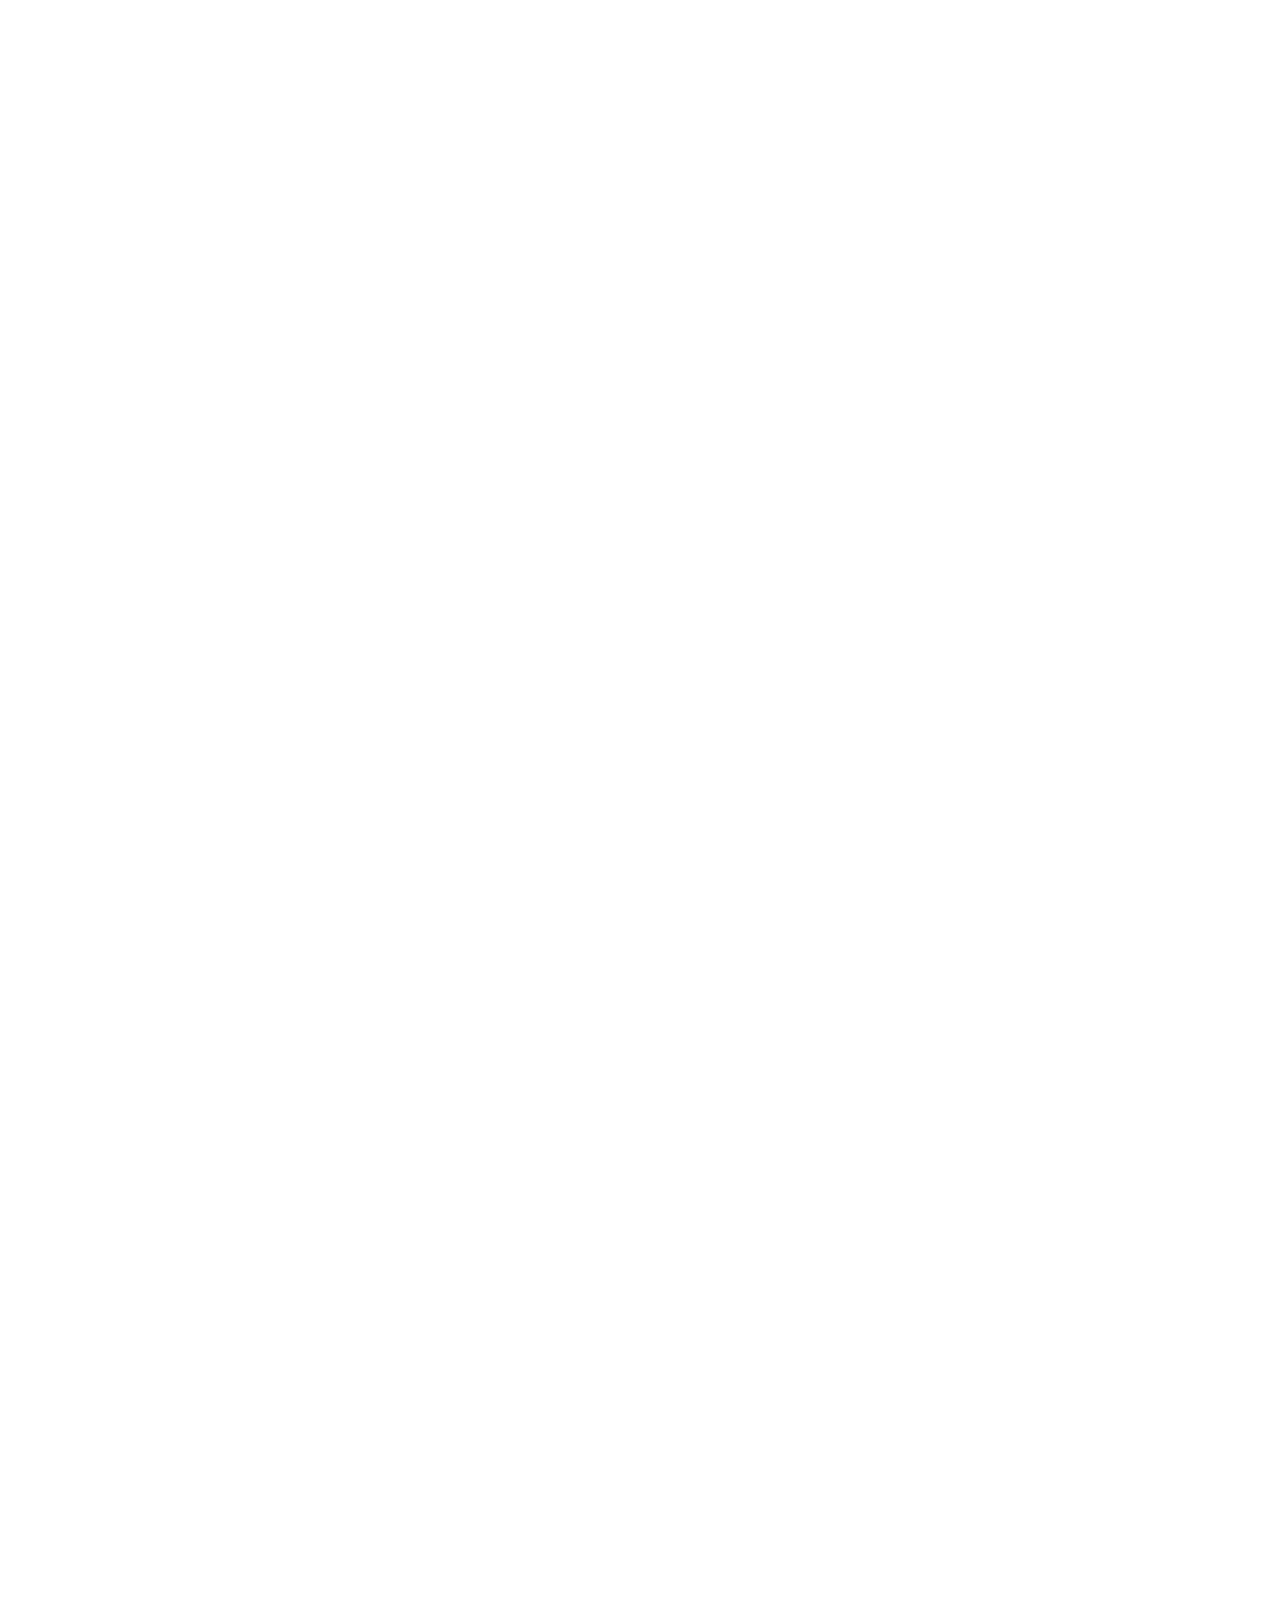
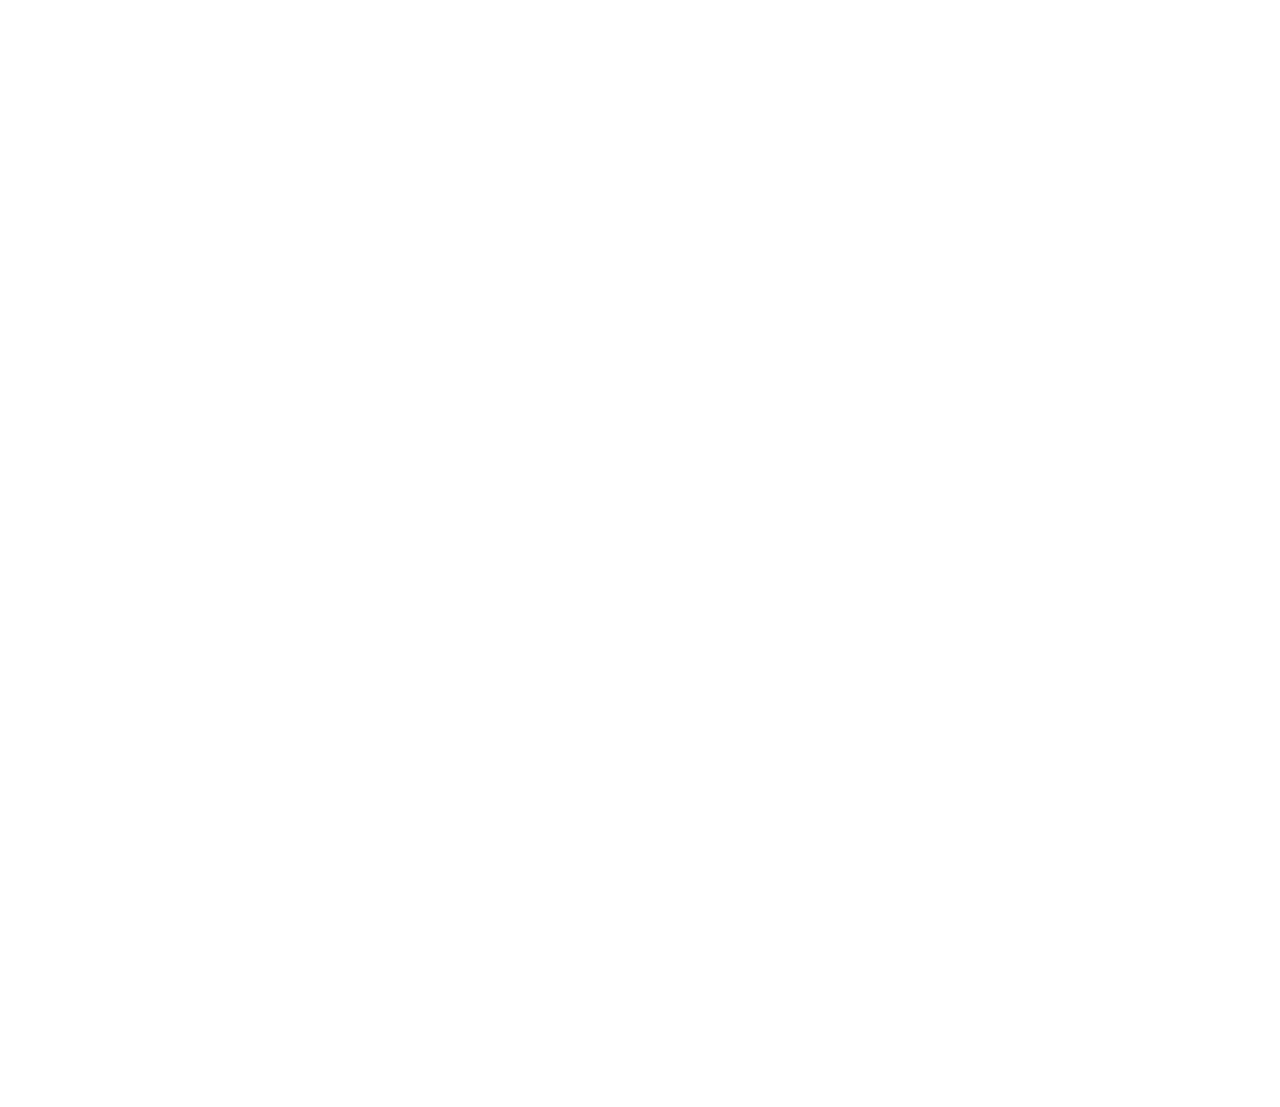
==== commit ca8ae591: "update index for av19-2" ====
--- a/index.html
+++ b/index.html
@@ -114,7 +114,7 @@
         <div class="container-fluid">
           <div class="row">
             <div class="col-md-6" data-aos="fade-up">
-              <a class="project animsition-link" href="av19-1.html">
+              <a class="project animsition-link" href="av19-2.html">
                 <figure>
                   <img
                     src="images/people/av19.jpg"
@@ -124,12 +124,35 @@
                 </figure>
                 <div class="project-hover">
                   <div class="project-hover-inner">
+                    <h2>AV19 / průběh akce</h2>
+                    <span>Přečti si náš příběh!</span>
+                  </div>
+                </div>
+              </a>
+            </div>
+            <div class="col-md-6" data-aos="fade-up">
+              <a class="project animsition-link" href="av19-1.html">
+                <figure>
+                  <img
+                    src="images/people/av19.jpg"
+                    alt="AV19"
+                    class="img-fluid"
+                  />
+                </figure>
+                <div class="project-hover">
+                  <div class="project-hover-inner">
                     <h2>AV19 / příprava</h2>
                     <span>Přečti si náš příběh!</span>
                   </div>
                 </div>
               </a>
             </div>
+            
+
+          </div>
+          <!-- END row -->
+
+          <div class="row">
             <div class="col-md-6" data-aos="fade-up">
               <a class="project animsition-link" href="marie-bocanova.html">
                 <figure>
@@ -147,11 +170,6 @@
                 </div>
               </a>
             </div>
-
-          </div>
-          <!-- END row -->
-
-          <div class="row">
             <div class="col-md-6" data-aos="fade-up">
               <a class="project animsition-link" href="petr-hladik.html">
                 <figure>
@@ -169,32 +187,32 @@
                 </div>
               </a>
             </div>
+          </div>
+          <!-- END row -->
+          <div class="row">
             <div
-              class="col-lg-6 col-md-6"
-              data-aos="fade-up"
-              data-aos-delay="100"
-            >
-              <a class="project animsition-link" href="renata-szpyrcova.html">
-                <figure>
-                  <img
-                    src="images/people/renata/index.jpg"
-                    alt="Renata Szpyrcová"
-                    class="img-fluid"
-                  />
-                </figure>
-                <div class="project-hover">
-                  <div class="project-hover-inner">
-                    <h2>Renata Szpyrcová</h2>
-                    <span>Přečti si její příběh</span>
-                  </div>
-                </div>
-              </a>
-            </div>
-          </div>
-          <!-- END row -->
-          <div class="row">
+            class="col-lg-4 col-md-6"
+            data-aos="fade-up"
+            data-aos-delay="100"
+          >
+            <a class="project animsition-link" href="renata-szpyrcova.html">
+              <figure>
+                <img
+                  src="images/people/renata/index.jpg"
+                  alt="Renata Szpyrcová"
+                  class="img-fluid"
+                />
+              </figure>
+              <div class="project-hover">
+                <div class="project-hover-inner">
+                  <h2>Renata Szpyrcová</h2>
+                  <span>Přečti si její příběh</span>
+                </div>
+              </div>
+            </a>
+          </div>
             <div
-              class="col-lg-6 col-md-6"
+              class="col-lg-4 col-md-6"
               data-aos="fade-up"
               data-aos-delay="100"
             >
@@ -215,7 +233,7 @@
               </a>
             </div>
             <div
-              class="col-lg-6 col-md-6"
+              class="col-lg-4 col-md-6"
               data-aos="fade-up"
               data-aos-delay="100"
             >
